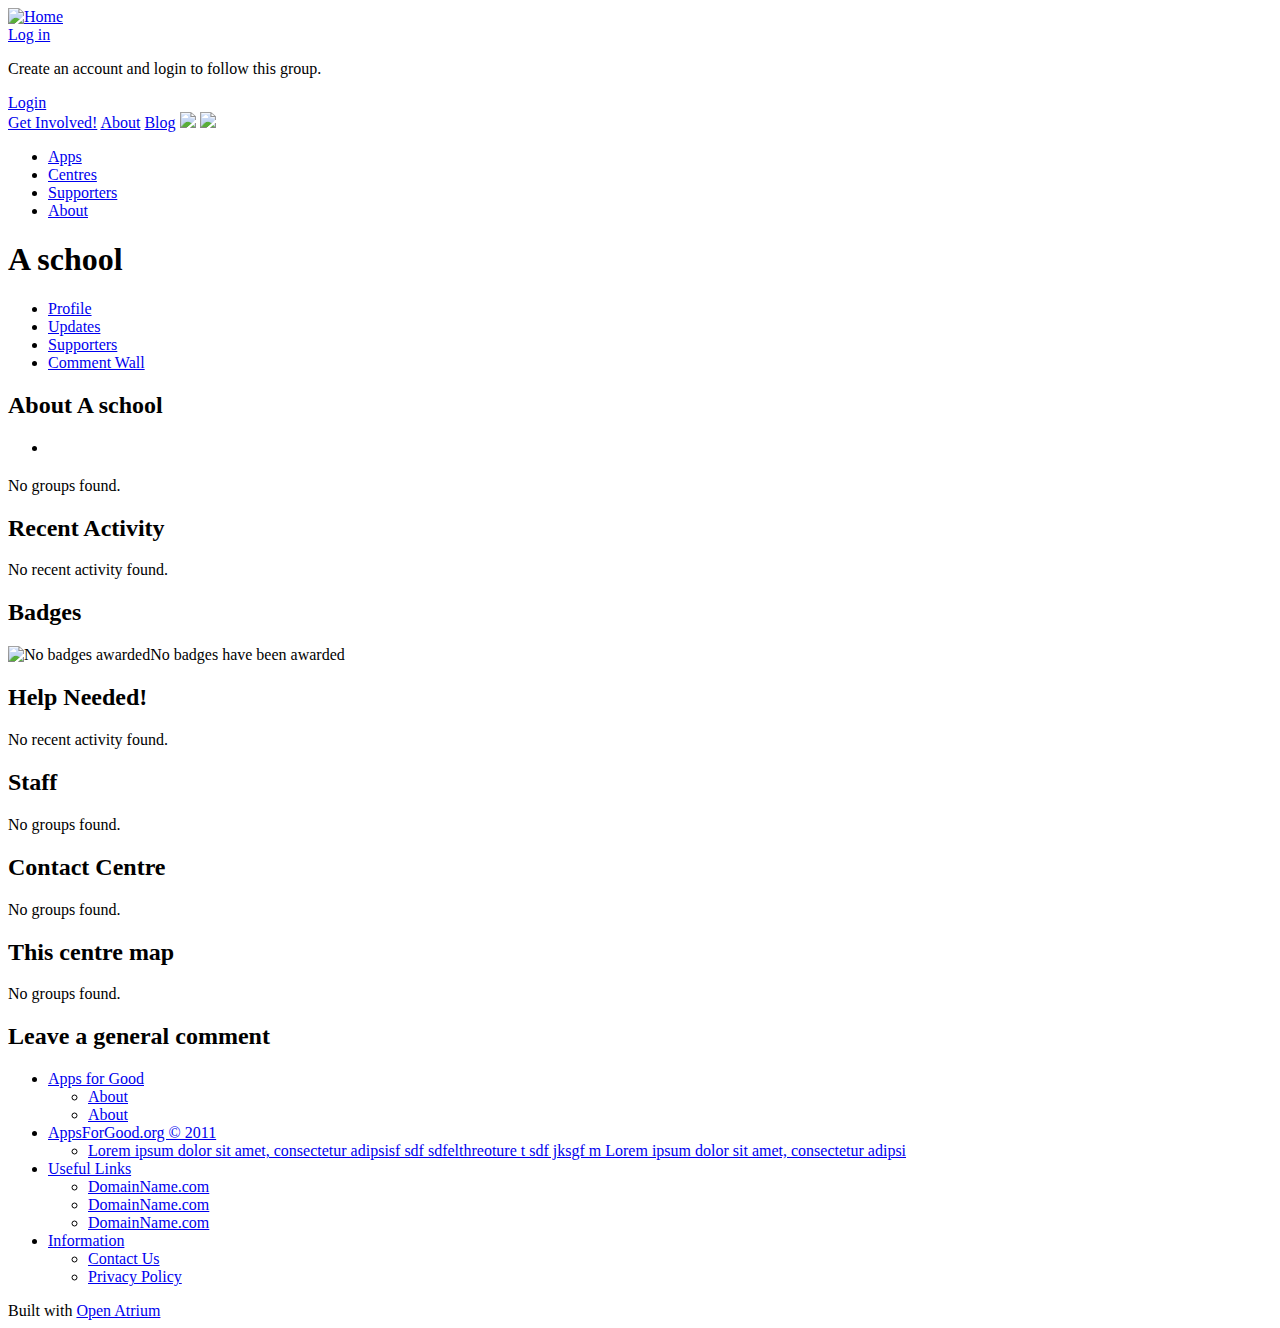
==== centre.html @ 732e7077 "this should have been commited before!" ====
<!DOCTYPE html PUBLIC "-//W3C//DTD XHTML 1.0 Strict//EN" "http://www.w3.org/TR/xhtml1/DTD/xhtml1-strict.dtd">
<html xmlns="http://www.w3.org/1999/xhtml" xml:lang="en" lang="en" dir="ltr">
  <head>
<meta http-equiv="Content-Type" content="text/html; charset=utf-8" />
    <meta http-equiv="Content-Type" content="text/html; charset=utf-8" />
<meta property="fb:app_id" content=""/>

<link rel="shortcut icon" href="http://apps4good.neontribe.org/misc/favicon.ico" type="image/x-icon" />
    <link type="text/css" rel="stylesheet" media="all" href="http://apps4good.neontribe.org/profiles/openatrium/modules/contrib/codefilter/codefilter.css?L" />
<link type="text/css" rel="stylesheet" media="all" href="http://apps4good.neontribe.org/profiles/openatrium/modules/contrib/itweak_upload/itweak_upload.css?L" />
<link type="text/css" rel="stylesheet" media="all" href="http://apps4good.neontribe.org/profiles/openatrium/modules/contrib/cck/theme/content-module.css?L" />
<link type="text/css" rel="stylesheet" media="all" href="http://apps4good.neontribe.org/profiles/openatrium/modules/contrib/ctools/css/ctools.css?L" />
<link type="text/css" rel="stylesheet" media="all" href="http://apps4good.neontribe.org/profiles/openatrium/modules/contrib/date/date.css?L" />
<link type="text/css" rel="stylesheet" media="all" href="http://apps4good.neontribe.org/profiles/openatrium/modules/contrib/date/date_popup/themes/datepicker.css?L" />

<link type="text/css" rel="stylesheet" media="all" href="http://apps4good.neontribe.org/profiles/openatrium/modules/contrib/date/date_popup/themes/jquery.timeentry.css?L" />
<link type="text/css" rel="stylesheet" media="all" href="http://apps4good.neontribe.org/profiles/openatrium/modules/contrib/og/theme/og.css?L" />
<link type="text/css" rel="stylesheet" media="all" href="http://apps4good.neontribe.org/sites/all/modules/filefield/filefield.css?L" />
<link type="text/css" rel="stylesheet" media="all" href="http://apps4good.neontribe.org/sites/all/modules/linkedin/linkedin_auth/linkedin_auth.css?L" />
<link type="text/css" rel="stylesheet" media="all" href="http://apps4good.neontribe.org/sites/all/modules/logintoboggan/logintoboggan.css?L" />
<link type="text/css" rel="stylesheet" media="all" href="http://apps4good.neontribe.org/profiles/openatrium/modules/contrib/views/css/views.css?L" />
<link type="text/css" rel="stylesheet" media="all" href="http://apps4good.neontribe.org/profiles/openatrium/modules/contrib/boxes/boxes.css?L" />
<link type="text/css" rel="stylesheet" media="all" href="http://apps4good.neontribe.org/sites/all/modules/taxonomy_super_select/taxonomy_super_select.css?L" />
<link type="text/css" rel="stylesheet" media="screen" href="http://apps4good.neontribe.org/sites/all/themes/tao/reset.css?L" />
<link type="text/css" rel="stylesheet" media="screen" href="http://apps4good.neontribe.org/sites/all/themes/tao/drupal.css?L" />
<link type="text/css" rel="stylesheet" media="screen" href="http://apps4good.neontribe.org/sites/all/themes/tao/base.css?L" />
<link type="text/css" rel="stylesheet" media="screen" href="http://apps4good.neontribe.org/sites/all/themes/rubik/core.css?L" />
<link type="text/css" rel="stylesheet" media="screen" href="http://apps4good.neontribe.org/sites/all/themes/rubik/icons.css?L" />
<link type="text/css" rel="stylesheet" media="screen" href="http://apps4good.neontribe.org/sites/all/themes/rubik/afg/style.css?L" />
<link type="text/css" rel="stylesheet" media="print" href="http://apps4good.neontribe.org/sites/all/themes/tao/reset.css?L" />
<link type="text/css" rel="stylesheet" media="print" href="http://apps4good.neontribe.org/sites/all/themes/tao/base.css?L" />
<link type="text/css" rel="stylesheet" media="print" href="http://apps4good.neontribe.org/sites/all/themes/tao/print.css?L" />

    <script type="text/javascript" src="http://apps4good.neontribe.org/misc/jquery.js?L"></script>
<script type="text/javascript" src="http://apps4good.neontribe.org/misc/drupal.js?L"></script>
<script type="text/javascript" src="http://apps4good.neontribe.org/profiles/openatrium/modules/contrib/og/og.js?L"></script>
<script type="text/javascript" src="http://apps4good.neontribe.org/profiles/openatrium/modules/contrib/ctools/js/ajax-responder.js?L"></script>
<script type="text/javascript" src="http://apps4good.neontribe.org/profiles/openatrium/modules/contrib/boxes/boxes.js?L"></script>
<script type="text/javascript" src="http://apps4good.neontribe.org/misc/jquery.form.js?L"></script>
<script type="text/javascript" src="http://apps4good.neontribe.org/profiles/openatrium/modules/contrib/views/js/base.js?L"></script>
<script type="text/javascript" src="http://apps4good.neontribe.org/profiles/openatrium/modules/contrib/views/js/ajax_view.js?L"></script>

<script type="text/javascript" src="http://apps4good.neontribe.org/profiles/openatrium/modules/contrib/admin/includes/jquery.cookie.js?L"></script>
<script type="text/javascript" src="http://apps4good.neontribe.org/profiles/openatrium/modules/atrium_features/atrium_shoutbox/atrium_shoutbox.js?L"></script>
<script type="text/javascript" src="http://apps4good.neontribe.org/misc/ahah.js?L"></script>
<script type="text/javascript" src="http://apps4good.neontribe.org/sites/all/themes/tao/js/tao.js?L"></script>
<script type="text/javascript" src="http://apps4good.neontribe.org/sites/all/themes/rubik/js/rubik.js?L"></script>
<script type="text/javascript" src="http://apps4good.neontribe.org/sites/all/themes/rubik/afg/afg.js?L"></script>
<script type="text/javascript">
<!--//--><![CDATA[//><!--
jQuery.extend(Drupal.settings, { "basePath": "/", "getQ": "dashboard", "views": { "ajax_path": [ "/a-school/views/ajax", "/a-school/views/ajax", "/a-school/views/ajax", "/a-school/views/ajax", "/a-school/views/ajax", "/a-school/views/ajax", "/a-school/views/ajax", "/a-school/views/ajax", "/a-school/views/ajax" ], "ajaxViews": [ { "view_name": "updates", "view_display_id": "block_7", "view_args": "/114//114/", "view_path": "dashboard", "view_base_path": null, "view_dom_id": 2, "pager_element": 0 }, { "view_name": "groups_listing_centre_school", "view_display_id": "block_6", "view_args": "114", "view_path": "dashboard", "view_base_path": "centres/my", "view_dom_id": 3, "pager_element": 0 }, { "view_name": "groups_listing_centre_school", "view_display_id": "block_7", "view_args": "114", "view_path": "dashboard", "view_base_path": "centres/my", "view_dom_id": 4, "pager_element": 0 }, { "view_name": "groups_listing_centre_school", "view_display_id": "block_9", "view_args": "114", "view_path": "dashboard", "view_base_path": "centres/my", "view_dom_id": 5, "pager_element": 0 }, { "view_name": "shoutbox_shouts", "view_display_id": "default", "view_args": "", "view_path": "dashboard", "view_base_path": "shoutbox/og", "view_dom_id": 7, "pager_element": 0 }, { "view_name": "shoutbox_shouts", "view_display_id": "default", "view_args": "", "view_path": "dashboard", "view_base_path": "shoutbox/og", "view_dom_id": 8, "pager_element": 0 }, { "view_name": "groups_listing_centre_school", "view_display_id": "block_4", "view_args": "114", "view_path": "dashboard", "view_base_path": "centres/my", "view_dom_id": 9, "pager_element": 0 }, { "view_name": "groups_listing_centre_school", "view_display_id": "block_3", "view_args": "114", "view_path": "dashboard", "view_base_path": "centres/my", "view_dom_id": 10, "pager_element": 0 }, { "view_name": "updates", "view_display_id": "block_6", "view_args": "/114//114/", "view_path": "dashboard", "view_base_path": null, "view_dom_id": 11, "pager_element": 0 } ] }, "atrium_shoutbox": { "timestamp": 1315325522 }, "ahah": { "edit-shoutbox-submit": { "url": "/a-school/shoutbox/js/shout", "event": "mousedown", "keypress": true, "wrapper": "atrium-shoutbox-wrapper-115", "selector": "#edit-shoutbox-submit", "effect": "none", "method": "replace", "progress": { "type": "throbber" }, "button": { "op": "Send! -\x3e" } }, "edit-shoutbox-submit-1": { "url": "/a-school/shoutbox/js/shout", "event": "mousedown", "keypress": true, "wrapper": "atrium-shoutbox-wrapper-115", "selector": "#edit-shoutbox-submit-1", "effect": "none", "method": "replace", "progress": { "type": "throbber" }, "button": { "op": "Send! -\x3e" } } }, "og": { "group_context": { "nid": "114", "title": "A school", "type": "group_centre_school" } } });
//--><!]]>
</script>
    <title>Home | Apps for Good</title>

  </head>
  <body  class="front not-logged-in page-dashboard one-sidebar sidebar-right og-context og-context-114 tao rubik admin-static">

  
  <div id='top'>
    <div class='limiter clear-block'>
    
	      
      <div id="header" class='dropdown-blocks toggle-blocks clear-block'>

		              <a href="http://apps4good.neontribe.org/" title="Apps for Good Home">
              <img src="http://apps4good.neontribe.org/sites/all/themes/rubik/afg/images/afg/logo.png" alt="Home" />
            </a>

                    
          		  
          <div id="header-top">
          	<div class="profile-image">
                            <span class="user_name"></span>
            </div>
		  	  

<div  id="block-atrium-account" class="block block-atrium">
  
  
      <div class='block-content clear-block '>
      <a href="http://apps4good.neontribe.org/a-school/user/login">Log in</a>    </div>
  
  </div>


  

<div  id="block-block-3" class="block block-block">
  
  
      <div class='block-content clear-block prose'>
      <div id='block-atrium-user_links'>
<div class='block-content'>
<p>
Create an account and login to follow this group.
</p>
<a href='user/register'>Login</a>
</div>
</div>    </div>

  
  </div>


  

<div  id="block-block-2" class="block block-block">
  
  
      <div class='block-content clear-block prose'>
      <div id="header-top-links">
<a id="get-involved" href="#" title="">Get Involved!</a>
<span><a href="#" title="About">About</a></span>
<span><a href="http://apps4good.neontribe.org/cdi-group/cdi-blog" title="Blog">Blog</a></span>
<a href="http://www.facebook.com/appsforgood" title=""><img src="http://apps4good.neontribe.org/sites/all/themes/rubik/afg/images/afg/fb-like.jpg" /></a>

<a href="http://twitter.com/appsforgoodCDI" title=""><img src="http://apps4good.neontribe.org/sites/all/themes/rubik/afg/images/afg/twitter.jpg" /></a>
</div>    </div>
  
  </div>


          </div>
          
          <div id='header-links'>
            <ul class="links"><li class="menu-511 first"><a href="http://apps4good.neontribe.org/apps" title="Application directory" class=" header-menu-apps">Apps</a></li>
<li class="menu-512"><a href="http://apps4good.neontribe.org/centres" title="Centres Directory" class=" header-menu-centres">Centres</a></li>
<li class="menu-591"><a href="http://apps4good.neontribe.org/supporters" title="Supporters of Apps for Good" class=" header-menu-supporters">Supporters</a></li>

<li class="menu-514 active-trail last active"><a href="http://apps4good.neontribe.org/a-school/" title="About Apps for Good" class=" header-menu-about active">About</a></li>
</ul>          </div>
          
      </div>   
      <div id='page-title' class='limiter clear-block'>
        
        <h1 class='page-title '>
          A school        </h1>
        <span class='header-description'>
          <//REMOVED todo add Location instead for centres ?php print $header_desc ?>
       </span>

      </div>
	  
	  	  
      <div id='primary-links'>
        <ul class="links"><li class="menu-267 active-trail active first active"><a href="http://apps4good.neontribe.org/a-school/dashboard" class="active spaces-menu-editable active">Profile</a></li>
<li class="menu-592"><a href="http://apps4good.neontribe.org/a-school/updates" title="Updates">Updates</a></li>
<li class="menu-593"><a href="http://apps4good.neontribe.org/a-school/supporters">Supporters</a></li>
<li class="menu-272 last"><a href="http://apps4good.neontribe.org/a-school/shoutbox#block-atrium_shoutbox-shoutbox" id="atrium-shoutbox-launcher" class="palette-toggle">Comment Wall</a></li>
</ul>		      </div>
      
      
    </div>

  </div>
  
  </div>

<div id='page' class='clear-block limiter page-content'>
  
  <div id='content'>
  
    	
	    
    <div id='content-left'>
      


      
      <!-- [begin] Stats -->
      
	  <!--
      <div id="stats">
      
      	<div class="item first">
          <div class="item-content item-supporters">
            <span><em>21</em>supporters</span>
            <a href="#" title="Become a Supporter">Become a Supporter</a>
          </div>
        </div>
        
        <div class="item">
          <div class="item-content item-centres">
                        <span><em>9</em>centres</span>
            <a href="#" title="Find out more">Find out more</a>
          </div>
        </div>
        
        <div class="item last item-results">
          <div class="item-content">
            <span><em>wow</em>is our result</span>
            <a href="#" title="How can I help?">How can I help?</a>
          </div>
        </div>
        
      </div>
      <div style="clear: both;"></div>
	  -->
      
      <!-- [end] Stats -->
      
      
      
      
        


<div  id="block-views-7a3971c58a24107b75cfdb9163cf5dc3" class="block block-views">
      <div class='block-title'>
            <h2>About A school</h2>    </div>
  
  
      <div class='block-content clear-block '>
      <div class="view view-groups-listing-centre-school view-id-groups_listing_centre_school view-display-id-block_4 centre-about view-dom-id-9">
    
  
  
      <div class="view-content">
      <div class="item-list">
    <ul>

          <li class="views-row views-row-1 views-row-odd views-row-first views-row-last">  
  <div class="views-field-body">
                <div class="field-content"></div>
  </div>
</li>
      </ul>
</div>    </div>
  
  
  
  
  
  
</div>     </div>
  
  </div>


  

<div  id="block-views-4279d6353ce04c2723ce5268875465d0" class="block block-views">
  
  
      <div class='block-content clear-block '>
      <div class="view view-groups-listing-centre-school view-id-groups_listing_centre_school view-display-id-block_3 apps-at-centre view-dom-id-10">
    
  
  
      <div class="view-empty">
      <p>No groups found.</p>    </div>
  
  
  
  
  
  
</div>     </div>

  
  </div>


  

<div  id="block-views-updates-block_6" class="block block-views">
      <div class='block-title'>
            <h2>Recent Activity</h2>    </div>
  
  
      <div class='block-content clear-block '>
      <div class="view view-updates view-id-updates view-display-id-block_6 view-dom-id-11">
    
  
  
      <div class="view-empty">

      <p>No recent activity found.</p>    </div>
  
  
  
  
  
  
</div>     </div>
  
  </div>


    </div>
    
         
	  <div id='content-right'>
          

<div  id="block-views-badges-block_1" class="block block-views">

      <div class='block-title'>
            <h2>Badges</h2>    </div>
  
  
      <div class='block-content clear-block '>
      <div class="view view-badges view-id-badges view-display-id-block_1 view-dom-id-1">
    
  
  
      <div class="view-empty">
      <div class="badges-empty">
<img src="http://apps4good.neontribe.org/sites/all/themes/rubik/afg/images/afg/badges/none.png" alt="No badges awarded"><span>No badges have been awarded</span>
</div>    </div>

  
  
  
  
  
  
</div>     </div>
  
  </div>


  

<div  id="block-views-updates-block_7" class="block block-views">
      <div class='block-title'>
            <h2>Help Needed!</h2>    </div>
  
  
      <div class='block-content clear-block '>

      <div class="view view-updates view-id-updates view-display-id-block_7 view-dom-id-2">
    
  
  
      <div class="view-empty">
      <p>No recent activity found.</p>    </div>
  
  
  
  
  
  
</div>     </div>
  
  </div>


  

<div  id="block-views-436144bdc189eb30bee4a256ccd4eef6" class="block block-views">

      <div class='block-title'>
            <h2>Staff</h2>    </div>
  
  
      <div class='block-content clear-block '>
      <div class="view view-groups-listing-centre-school view-id-groups_listing_centre_school view-display-id-block_6 view-dom-id-3">
    
  
  
      <div class="view-empty">
      <p>No groups found.</p>    </div>
  
  
  
  
  
  

</div>     </div>
  
  </div>


  

<div  id="block-views-1242aa2838f5e0ae93853fa3f054df98" class="block block-views">
      <div class='block-title'>
            <h2>Contact Centre</h2>    </div>
  
  
      <div class='block-content clear-block '>
      <div class="view view-groups-listing-centre-school view-id-groups_listing_centre_school view-display-id-block_7 view-dom-id-4">

    
  
  
      <div class="view-empty">
      <p>No groups found.</p>    </div>
  
  
  
  
  
  
</div>     </div>
  
  </div>


  

<div  id="block-views-a50a359b31c058400bf060adc6d30a4e" class="block block-views">
      <div class='block-title'>

            <h2>This centre map</h2>    </div>
  
  
      <div class='block-content clear-block '>
      <div class="view view-groups-listing-centre-school view-id-groups_listing_centre_school view-display-id-block_9 view-dom-id-5">
    
  
  
      <div class="view-empty">
      <p>No groups found.</p>    </div>
  
  
  
  
  
  
</div>     </div>

  
  </div>


  

<div  id="block-block-1" class="block block-block">
      <div class='block-title'>
            <h2>Leave a general comment</h2>    </div>
  
  
      <div class='block-content clear-block prose'>
      <form action="/a-school/"  accept-charset="UTF-8" method="post" id="atrium-shoutbox-shoutform" class="shoutform">
<div><div class='shoutbox-input clear-block'></div><input type="hidden" name="nid" id="edit-nid" value="115"  />

<input type="hidden" name="view" id="edit-view" value="shoutbox_shouts:default"  class="atrium-shoutbox-shoutform-view" />
<div class='shoutbox-list' id='atrium-shoutbox-wrapper-115'><div class="view view-shoutbox-shouts view-id-shoutbox_shouts view-display-id-default view-dom-id-8">
    
  
  
  
  
  
  
  
  
</div> </div><input type="hidden" name="form_build_id" id="form-9f84907e3ce257b0177e3cadc153eae5" value="form-9f84907e3ce257b0177e3cadc153eae5"  />
<input type="hidden" name="form_id" id="edit-atrium-shoutbox-shoutform" value="atrium_shoutbox_shoutform"  />

</div></form>
    </div>
  
  </div>


      </div>
     
	    
    <div style="clear:both;"></div>

     
        <div id='footer' class='limiter clear-block'>

	  

<div  id="block-menu-menu-footer-links" class="block block-menu">
  
  
      <div class='block-content clear-block '>
      <ul class="menu"><li class="expanded first active-trail"><a href="http://apps4good.neontribe.org/a-school/" title="Apps for Good Home" class="active">Apps for Good</a><ul class="menu"><li class="leaf first"><a href="http://apps4good.neontribe.org/a-school/" title="About" class="active">About</a></li>
<li class="leaf last"><a href="http://apps4good.neontribe.org/a-school/node/104" title="About">About</a></li>
</ul></li>
<li class="expanded"><a href="http://apps4good.neontribe.org/a-school/" title="AppsForGood.org © 2011" class="active">AppsForGood.org © 2011</a><ul class="menu"><li class="leaf first last"><a href="http://apps4good.neontribe.org/a-school/" title="" class="active">Lorem ipsum dolor sit amet, consectetur adipsisf sdf sdfelthreoture t sdf jksgf m Lorem ipsum dolor sit amet, consectetur adipsi</a></li>

</ul></li>
<li class="expanded"><a href="http://apps4good.neontribe.org/a-school/" title="Useful Links" class="active">Useful Links</a><ul class="menu"><li class="leaf first"><a href="http://apps4good.neontribe.org/a-school/" title="DomainName.com" class="active">DomainName.com</a></li>
<li class="leaf"><a href="http://apps4good.neontribe.org/a-school/" title="DomainName.com" class="active">DomainName.com</a></li>
<li class="leaf last"><a href="http://apps4good.neontribe.org/a-school/" title="DomainName.com" class="active">DomainName.com</a></li>
</ul></li>
<li class="expanded last"><a href="http://apps4good.neontribe.org/a-school/" title="Information" class="active">Information</a><ul class="menu"><li class="leaf first"><a href="http://apps4good.neontribe.org/a-school/" title="Contact Us" class="active">Contact Us</a></li>
<li class="leaf last"><a href="http://apps4good.neontribe.org/a-school/" title="Privacy Policy" class="active">Privacy Policy</a></li>
</ul></li>
</ul>    </div>

  
  </div>



        <div class='footer-message'>Built with <a href="http://www.openatrium.com">Open Atrium</a></div>  </div>
    
  
  </body>
</html>
    
  </div>
</div>
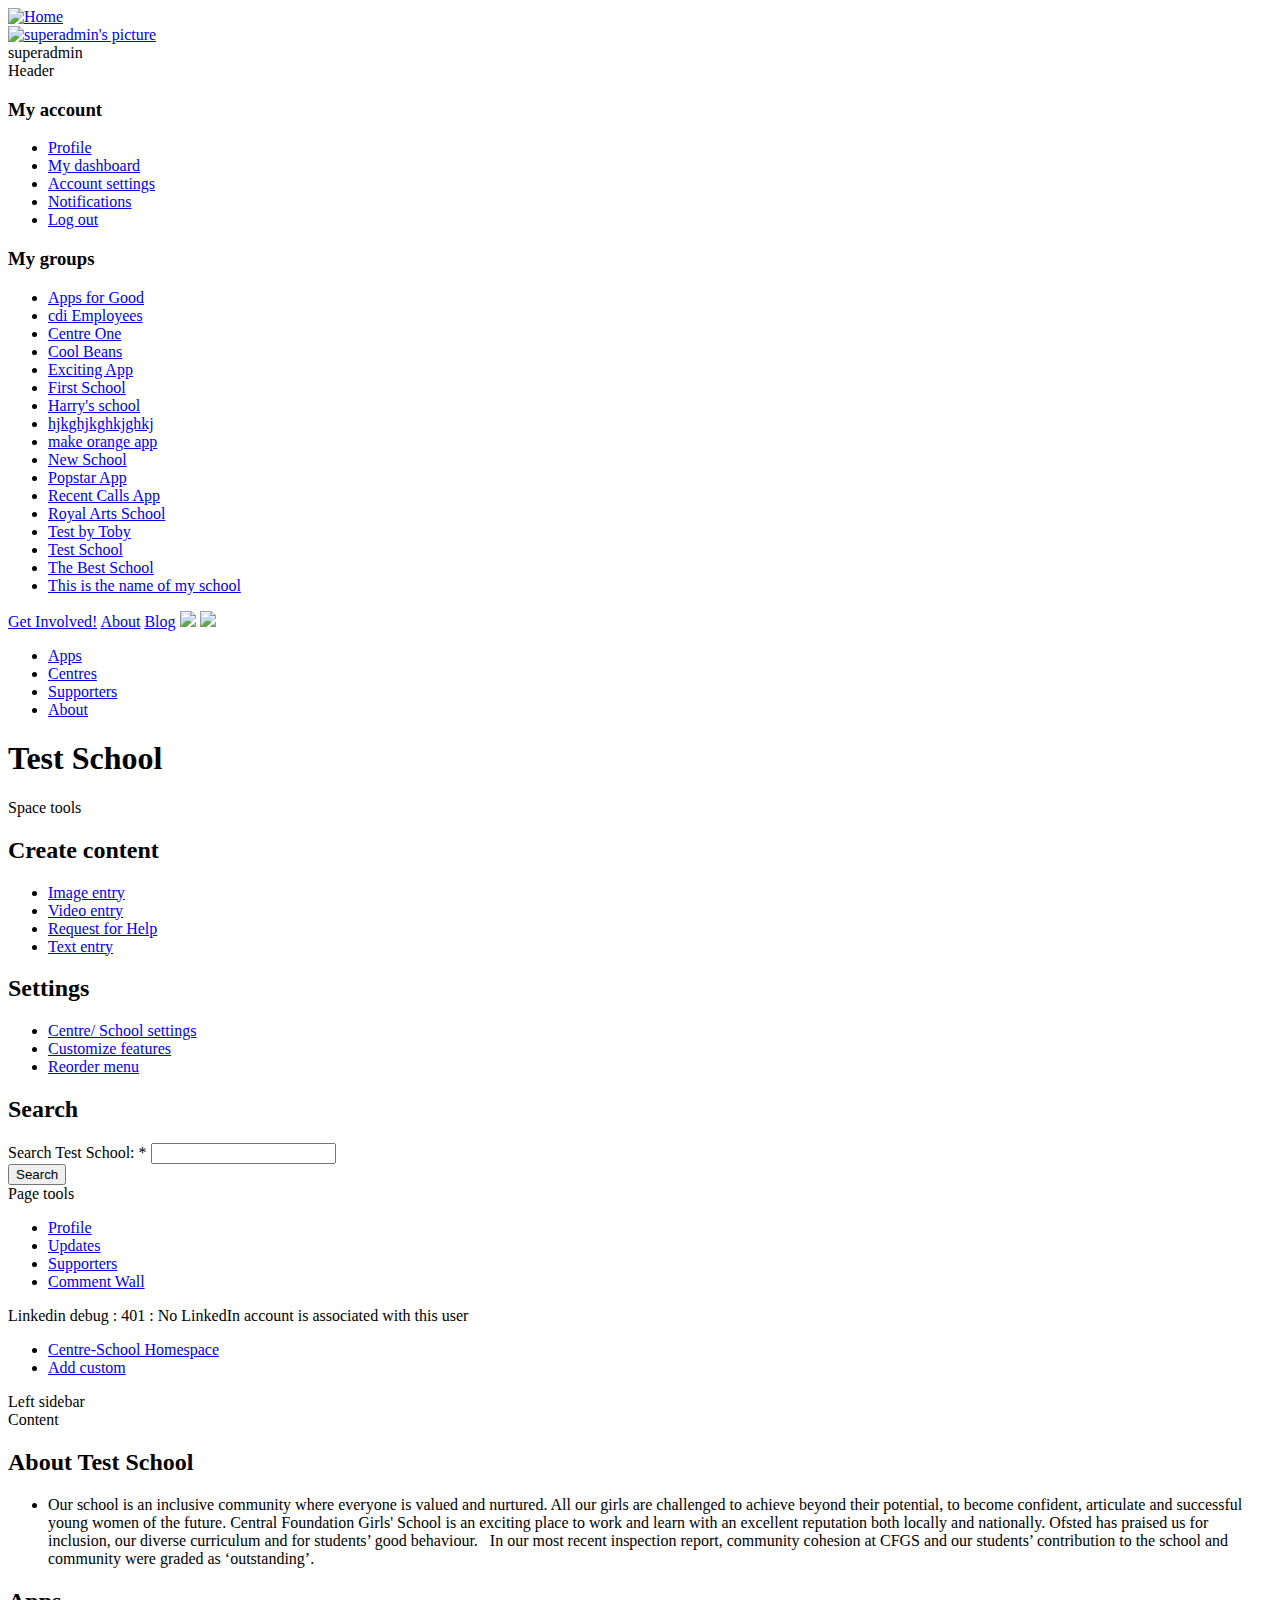
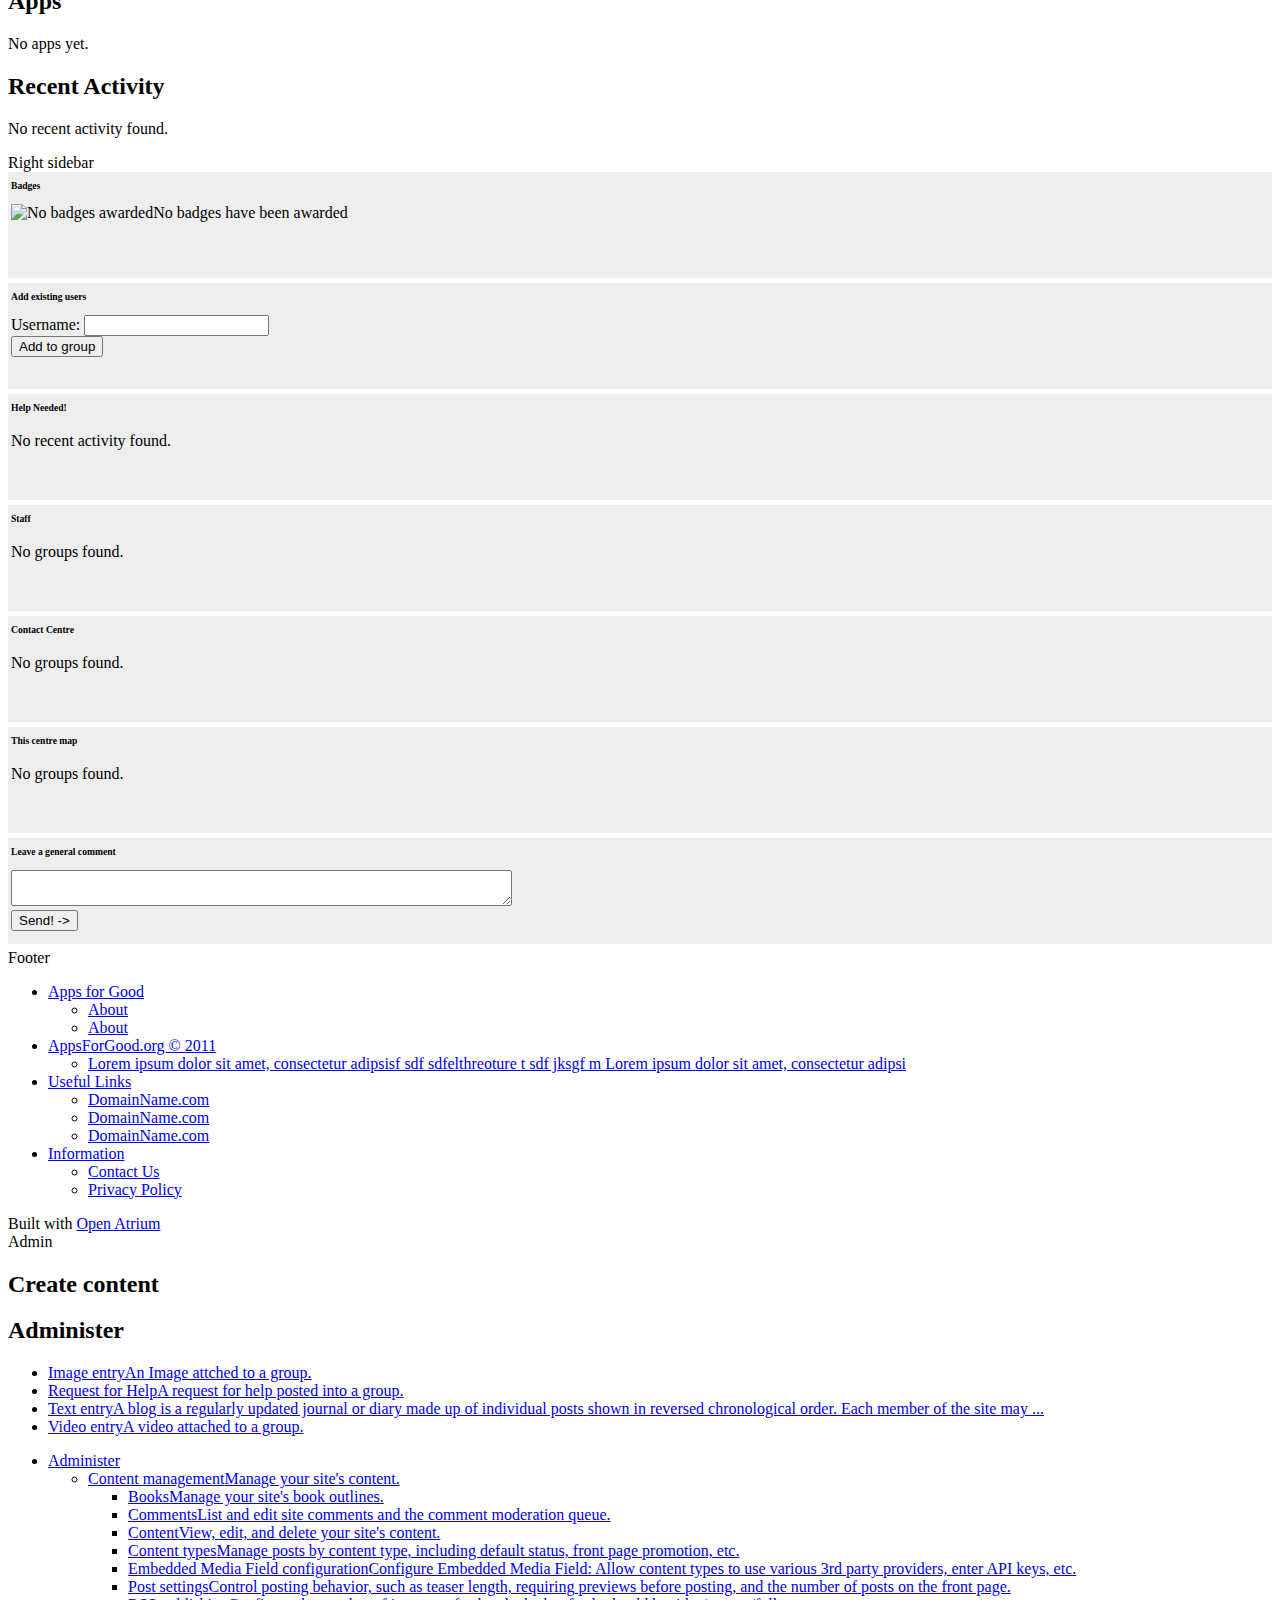
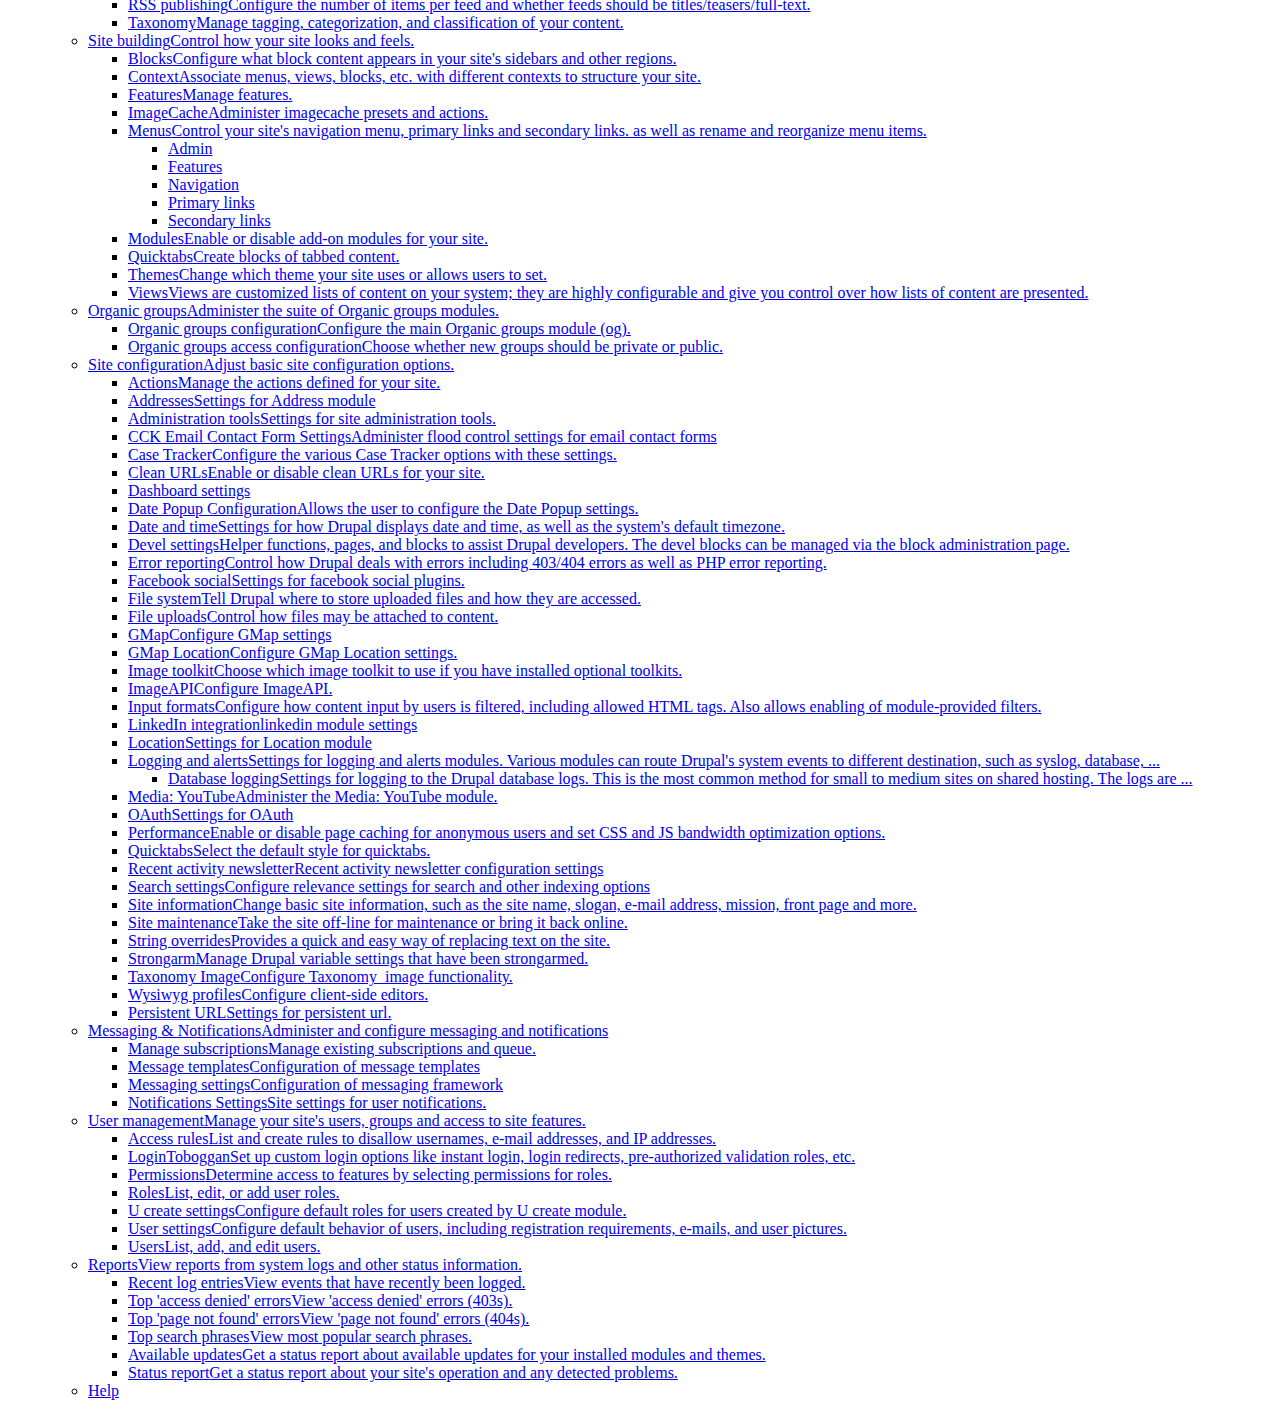
==== commit 34283efd: "Add centre download with some initial tweakin'" ====
--- a/centre.html
+++ b/centre.html
@@ -1,188 +1,363 @@
-<!DOCTYPE html PUBLIC "-//W3C//DTD XHTML 1.0 Strict//EN" "http://www.w3.org/TR/xhtml1/DTD/xhtml1-strict.dtd">
-<html xmlns="http://www.w3.org/1999/xhtml" xml:lang="en" lang="en" dir="ltr">
-  <head>
-<meta http-equiv="Content-Type" content="text/html; charset=utf-8" />
-    <meta http-equiv="Content-Type" content="text/html; charset=utf-8" />
-<meta property="fb:app_id" content=""/>
 
-<link rel="shortcut icon" href="http://apps4good.neontribe.org/misc/favicon.ico" type="image/x-icon" />
-    <link type="text/css" rel="stylesheet" media="all" href="http://apps4good.neontribe.org/profiles/openatrium/modules/contrib/codefilter/codefilter.css?L" />
-<link type="text/css" rel="stylesheet" media="all" href="http://apps4good.neontribe.org/profiles/openatrium/modules/contrib/itweak_upload/itweak_upload.css?L" />
-<link type="text/css" rel="stylesheet" media="all" href="http://apps4good.neontribe.org/profiles/openatrium/modules/contrib/cck/theme/content-module.css?L" />
-<link type="text/css" rel="stylesheet" media="all" href="http://apps4good.neontribe.org/profiles/openatrium/modules/contrib/ctools/css/ctools.css?L" />
-<link type="text/css" rel="stylesheet" media="all" href="http://apps4good.neontribe.org/profiles/openatrium/modules/contrib/date/date.css?L" />
-<link type="text/css" rel="stylesheet" media="all" href="http://apps4good.neontribe.org/profiles/openatrium/modules/contrib/date/date_popup/themes/datepicker.css?L" />
-
-<link type="text/css" rel="stylesheet" media="all" href="http://apps4good.neontribe.org/profiles/openatrium/modules/contrib/date/date_popup/themes/jquery.timeentry.css?L" />
-<link type="text/css" rel="stylesheet" media="all" href="http://apps4good.neontribe.org/profiles/openatrium/modules/contrib/og/theme/og.css?L" />
-<link type="text/css" rel="stylesheet" media="all" href="http://apps4good.neontribe.org/sites/all/modules/filefield/filefield.css?L" />
-<link type="text/css" rel="stylesheet" media="all" href="http://apps4good.neontribe.org/sites/all/modules/linkedin/linkedin_auth/linkedin_auth.css?L" />
-<link type="text/css" rel="stylesheet" media="all" href="http://apps4good.neontribe.org/sites/all/modules/logintoboggan/logintoboggan.css?L" />
-<link type="text/css" rel="stylesheet" media="all" href="http://apps4good.neontribe.org/profiles/openatrium/modules/contrib/views/css/views.css?L" />
-<link type="text/css" rel="stylesheet" media="all" href="http://apps4good.neontribe.org/profiles/openatrium/modules/contrib/boxes/boxes.css?L" />
-<link type="text/css" rel="stylesheet" media="all" href="http://apps4good.neontribe.org/sites/all/modules/taxonomy_super_select/taxonomy_super_select.css?L" />
-<link type="text/css" rel="stylesheet" media="screen" href="http://apps4good.neontribe.org/sites/all/themes/tao/reset.css?L" />
-<link type="text/css" rel="stylesheet" media="screen" href="http://apps4good.neontribe.org/sites/all/themes/tao/drupal.css?L" />
-<link type="text/css" rel="stylesheet" media="screen" href="http://apps4good.neontribe.org/sites/all/themes/tao/base.css?L" />
-<link type="text/css" rel="stylesheet" media="screen" href="http://apps4good.neontribe.org/sites/all/themes/rubik/core.css?L" />
-<link type="text/css" rel="stylesheet" media="screen" href="http://apps4good.neontribe.org/sites/all/themes/rubik/icons.css?L" />
-<link type="text/css" rel="stylesheet" media="screen" href="http://apps4good.neontribe.org/sites/all/themes/rubik/afg/style.css?L" />
-<link type="text/css" rel="stylesheet" media="print" href="http://apps4good.neontribe.org/sites/all/themes/tao/reset.css?L" />
-<link type="text/css" rel="stylesheet" media="print" href="http://apps4good.neontribe.org/sites/all/themes/tao/base.css?L" />
-<link type="text/css" rel="stylesheet" media="print" href="http://apps4good.neontribe.org/sites/all/themes/tao/print.css?L" />
-
-    <script type="text/javascript" src="http://apps4good.neontribe.org/misc/jquery.js?L"></script>
-<script type="text/javascript" src="http://apps4good.neontribe.org/misc/drupal.js?L"></script>
-<script type="text/javascript" src="http://apps4good.neontribe.org/profiles/openatrium/modules/contrib/og/og.js?L"></script>
-<script type="text/javascript" src="http://apps4good.neontribe.org/profiles/openatrium/modules/contrib/ctools/js/ajax-responder.js?L"></script>
-<script type="text/javascript" src="http://apps4good.neontribe.org/profiles/openatrium/modules/contrib/boxes/boxes.js?L"></script>
-<script type="text/javascript" src="http://apps4good.neontribe.org/misc/jquery.form.js?L"></script>
-<script type="text/javascript" src="http://apps4good.neontribe.org/profiles/openatrium/modules/contrib/views/js/base.js?L"></script>
-<script type="text/javascript" src="http://apps4good.neontribe.org/profiles/openatrium/modules/contrib/views/js/ajax_view.js?L"></script>
-
-<script type="text/javascript" src="http://apps4good.neontribe.org/profiles/openatrium/modules/contrib/admin/includes/jquery.cookie.js?L"></script>
-<script type="text/javascript" src="http://apps4good.neontribe.org/profiles/openatrium/modules/atrium_features/atrium_shoutbox/atrium_shoutbox.js?L"></script>
-<script type="text/javascript" src="http://apps4good.neontribe.org/misc/ahah.js?L"></script>
-<script type="text/javascript" src="http://apps4good.neontribe.org/sites/all/themes/tao/js/tao.js?L"></script>
-<script type="text/javascript" src="http://apps4good.neontribe.org/sites/all/themes/rubik/js/rubik.js?L"></script>
-<script type="text/javascript" src="http://apps4good.neontribe.org/sites/all/themes/rubik/afg/afg.js?L"></script>
-<script type="text/javascript">
+<!DOCTYPE html PUBLIC "-//W3C//DTD XHTML 1.0 Strict//EN" "http://www.w3.org/TR/xhtml1/DTD/xhtml1-strict.dtd"> 
+<html xmlns="http://www.w3.org/1999/xhtml" xml:lang="en" lang="en" dir="ltr"> 
+  <head> 
+<meta http-equiv="Content-Type" content="text/html; charset=utf-8" /> 
+    <meta http-equiv="Content-Type" content="text/html; charset=utf-8" /> 
+<meta property="fb:app_id" content=""/> 
+ 
+<link rel="shortcut icon" href="http://apps4good.neontribe.org/misc/favicon.ico" type="image/x-icon" /> 
+    <link type="text/css" rel="stylesheet" media="all" href="http://apps4good.neontribe.org/profiles/openatrium/modules/contrib/codefilter/codefilter.css?3" /> 
+<link type="text/css" rel="stylesheet" media="all" href="http://apps4good.neontribe.org/profiles/openatrium/modules/contrib/itweak_upload/itweak_upload.css?3" /> 
+<link type="text/css" rel="stylesheet" media="all" href="http://apps4good.neontribe.org/profiles/openatrium/modules/contrib/cck/theme/content-module.css?3" /> 
+<link type="text/css" rel="stylesheet" media="all" href="http://apps4good.neontribe.org/profiles/openatrium/modules/contrib/ctools/css/ctools.css?3" /> 
+<link type="text/css" rel="stylesheet" media="all" href="http://apps4good.neontribe.org/profiles/openatrium/modules/contrib/date/date.css?3" /> 
+<link type="text/css" rel="stylesheet" media="all" href="http://apps4good.neontribe.org/profiles/openatrium/modules/contrib/date/date_popup/themes/datepicker.css?3" /> 
+<link type="text/css" rel="stylesheet" media="all" href="http://apps4good.neontribe.org/profiles/openatrium/modules/contrib/date/date_popup/themes/jquery.timeentry.css?3" /> 
+<link type="text/css" rel="stylesheet" media="all" href="http://apps4good.neontribe.org/profiles/openatrium/modules/contrib/og/theme/og.css?3" /> 
+<link type="text/css" rel="stylesheet" media="all" href="http://apps4good.neontribe.org/sites/all/modules/filefield/filefield.css?3" /> 
+<link type="text/css" rel="stylesheet" media="all" href="http://apps4good.neontribe.org/sites/all/modules/linkedin/linkedin_auth/linkedin_auth.css?3" /> 
+<link type="text/css" rel="stylesheet" media="all" href="http://apps4good.neontribe.org/sites/all/modules/logintoboggan/logintoboggan.css?3" /> 
+<link type="text/css" rel="stylesheet" media="all" href="http://apps4good.neontribe.org/profiles/openatrium/modules/contrib/admin/includes/admin.toolbar.base.css?3" /> 
+<link type="text/css" rel="stylesheet" media="all" href="http://apps4good.neontribe.org/profiles/openatrium/modules/contrib/admin/includes/admin.toolbar.css?3" /> 
+<link type="text/css" rel="stylesheet" media="all" href="http://apps4good.neontribe.org/profiles/openatrium/modules/contrib/admin/includes/admin.menu.css?3" /> 
+<link type="text/css" rel="stylesheet" media="all" href="http://apps4good.neontribe.org/profiles/openatrium/modules/contrib/views/css/views.css?3" /> 
+<link type="text/css" rel="stylesheet" media="all" href="http://apps4good.neontribe.org/profiles/openatrium/modules/contrib/boxes/boxes.css?3" /> 
+<link type="text/css" rel="stylesheet" media="all" href="http://apps4good.neontribe.org/profiles/openatrium/modules/contrib/context/plugins/context_reaction_block.css?3" /> 
+<link type="text/css" rel="stylesheet" media="all" href="http://apps4good.neontribe.org/sites/all/modules/taxonomy_super_select/taxonomy_super_select.css?3" /> 
+<link type="text/css" rel="stylesheet" media="all" href="http://apps4good.neontribe.org/profiles/openatrium/modules/contrib/context/context_layouts/plugins/context_layouts_reaction_block.css?3" /> 
+<link type="text/css" rel="stylesheet" media="all" href="http://apps4good.neontribe.org/profiles/openatrium/modules/contrib/context/context_ui/context_ui.css?3" /> 
+<link type="text/css" rel="stylesheet" media="all" href="http://apps4good.neontribe.org/profiles/openatrium/modules/contrib/spaces/spaces.css?3" /> 
+<link type="text/css" rel="stylesheet" media="screen" href="http://apps4good.neontribe.org/sites/all/themes/tao/reset.css?3" /> 
+<link type="text/css" rel="stylesheet" media="screen" href="http://apps4good.neontribe.org/sites/all/themes/tao/drupal.css?3" /> 
+<link type="text/css" rel="stylesheet" media="screen" href="http://apps4good.neontribe.org/sites/all/themes/tao/base.css?3" /> 
+<link type="text/css" rel="stylesheet" media="screen" href="http://apps4good.neontribe.org/sites/all/themes/rubik/core.css?3" /> 
+<link type="text/css" rel="stylesheet" media="screen" href="http://apps4good.neontribe.org/sites/all/themes/rubik/icons.css?3" /> 
+<link type="text/css" rel="stylesheet" media="screen" href="http://apps4good.neontribe.org/sites/all/themes/rubik/afg/style.css?3" /> 
+<link type="text/css" rel="stylesheet" media="print" href="http://apps4good.neontribe.org/sites/all/themes/tao/reset.css?3" /> 
+<link type="text/css" rel="stylesheet" media="print" href="http://apps4good.neontribe.org/sites/all/themes/tao/base.css?3" /> 
+<link type="text/css" rel="stylesheet" media="print" href="http://apps4good.neontribe.org/sites/all/themes/tao/print.css?3" /> 
+    <script type="text/javascript" src="http://apps4good.neontribe.org/misc/jquery.js?3"></script> 
+<script type="text/javascript" src="http://apps4good.neontribe.org/misc/drupal.js?3"></script> 
+<link type="text/css" rel="stylesheet" media="screen" href="css/centre.css" />
+<script type="text/javascript" src="http://apps4good.neontribe.org/profiles/openatrium/modules/contrib/og/og.js?3"></script> 
+<script type="text/javascript" src="http://apps4good.neontribe.org/profiles/openatrium/modules/contrib/admin/includes/jquery.cookie.js?3"></script> 
+<script type="text/javascript" src="http://apps4good.neontribe.org/profiles/openatrium/modules/contrib/admin/includes/jquery.drilldown.js?3"></script> 
+<script type="text/javascript" src="http://apps4good.neontribe.org/profiles/openatrium/modules/contrib/admin/includes/admin.toolbar.js?3"></script> 
+<script type="text/javascript" src="http://apps4good.neontribe.org/profiles/openatrium/modules/contrib/admin/includes/admin.menu.js?3"></script> 
+<script type="text/javascript" src="http://apps4good.neontribe.org/profiles/openatrium/modules/contrib/ctools/js/ajax-responder.js?3"></script> 
+<script type="text/javascript" src="http://apps4good.neontribe.org/profiles/openatrium/modules/contrib/boxes/boxes.js?3"></script> 
+<script type="text/javascript" src="http://apps4good.neontribe.org/misc/jquery.form.js?3"></script> 
+<script type="text/javascript" src="http://apps4good.neontribe.org/profiles/openatrium/modules/contrib/jquery_ui/jquery.ui/ui/minified/ui.core.min.js?3"></script> 
+<script type="text/javascript" src="http://apps4good.neontribe.org/profiles/openatrium/modules/contrib/jquery_ui/jquery.ui/ui/minified/ui.draggable.min.js?3"></script> 
+<script type="text/javascript" src="http://apps4good.neontribe.org/profiles/openatrium/modules/contrib/jquery_ui/jquery.ui/ui/minified/ui.droppable.min.js?3"></script> 
+<script type="text/javascript" src="http://apps4good.neontribe.org/profiles/openatrium/modules/contrib/jquery_ui/jquery.ui/ui/minified/ui.sortable.min.js?3"></script> 
+<script type="text/javascript" src="http://apps4good.neontribe.org/profiles/openatrium/modules/contrib/context/plugins/context_reaction_block.js?3"></script> 
+<script type="text/javascript" src="http://apps4good.neontribe.org/misc/ahah.js?3"></script> 
+<script type="text/javascript" src="http://apps4good.neontribe.org/profiles/openatrium/modules/atrium_features/atrium_members/atrium_members.js?3"></script> 
+<script type="text/javascript" src="http://apps4good.neontribe.org/misc/autocomplete.js?3"></script> 
+<script type="text/javascript" src="http://apps4good.neontribe.org/profiles/openatrium/modules/contrib/views/js/base.js?3"></script> 
+<script type="text/javascript" src="http://apps4good.neontribe.org/profiles/openatrium/modules/contrib/views/js/ajax_view.js?3"></script> 
+<script type="text/javascript" src="http://apps4good.neontribe.org/profiles/openatrium/modules/atrium_features/atrium_shoutbox/atrium_shoutbox.js?3"></script> 
+<script type="text/javascript" src="http://apps4good.neontribe.org/profiles/openatrium/modules/contrib/context/context_ui/json2.js?3"></script> 
+<script type="text/javascript" src="http://apps4good.neontribe.org/profiles/openatrium/modules/contrib/context/context_ui/context_ui.js?3"></script> 
+<script type="text/javascript" src="http://apps4good.neontribe.org/profiles/openatrium/modules/contrib/context/context_ui/jquery.pageEditor.js?3"></script> 
+<script type="text/javascript" src="http://apps4good.neontribe.org/profiles/openatrium/modules/contrib/spaces/spaces.js?3"></script> 
+<script type="text/javascript" src="http://apps4good.neontribe.org/sites/all/themes/tao/js/tao.js?3"></script> 
+<script type="text/javascript" src="http://apps4good.neontribe.org/sites/all/themes/rubik/js/rubik.js?3"></script> 
+<script type="text/javascript" src="http://apps4good.neontribe.org/sites/all/themes/rubik/afg/afg.js?3"></script> 
+<script type="text/javascript"> 
 <!--//--><![CDATA[//><!--
-jQuery.extend(Drupal.settings, { "basePath": "/", "getQ": "dashboard", "views": { "ajax_path": [ "/a-school/views/ajax", "/a-school/views/ajax", "/a-school/views/ajax", "/a-school/views/ajax", "/a-school/views/ajax", "/a-school/views/ajax", "/a-school/views/ajax", "/a-school/views/ajax", "/a-school/views/ajax" ], "ajaxViews": [ { "view_name": "updates", "view_display_id": "block_7", "view_args": "/114//114/", "view_path": "dashboard", "view_base_path": null, "view_dom_id": 2, "pager_element": 0 }, { "view_name": "groups_listing_centre_school", "view_display_id": "block_6", "view_args": "114", "view_path": "dashboard", "view_base_path": "centres/my", "view_dom_id": 3, "pager_element": 0 }, { "view_name": "groups_listing_centre_school", "view_display_id": "block_7", "view_args": "114", "view_path": "dashboard", "view_base_path": "centres/my", "view_dom_id": 4, "pager_element": 0 }, { "view_name": "groups_listing_centre_school", "view_display_id": "block_9", "view_args": "114", "view_path": "dashboard", "view_base_path": "centres/my", "view_dom_id": 5, "pager_element": 0 }, { "view_name": "shoutbox_shouts", "view_display_id": "default", "view_args": "", "view_path": "dashboard", "view_base_path": "shoutbox/og", "view_dom_id": 7, "pager_element": 0 }, { "view_name": "shoutbox_shouts", "view_display_id": "default", "view_args": "", "view_path": "dashboard", "view_base_path": "shoutbox/og", "view_dom_id": 8, "pager_element": 0 }, { "view_name": "groups_listing_centre_school", "view_display_id": "block_4", "view_args": "114", "view_path": "dashboard", "view_base_path": "centres/my", "view_dom_id": 9, "pager_element": 0 }, { "view_name": "groups_listing_centre_school", "view_display_id": "block_3", "view_args": "114", "view_path": "dashboard", "view_base_path": "centres/my", "view_dom_id": 10, "pager_element": 0 }, { "view_name": "updates", "view_display_id": "block_6", "view_args": "/114//114/", "view_path": "dashboard", "view_base_path": null, "view_dom_id": 11, "pager_element": 0 } ] }, "atrium_shoutbox": { "timestamp": 1315325522 }, "ahah": { "edit-shoutbox-submit": { "url": "/a-school/shoutbox/js/shout", "event": "mousedown", "keypress": true, "wrapper": "atrium-shoutbox-wrapper-115", "selector": "#edit-shoutbox-submit", "effect": "none", "method": "replace", "progress": { "type": "throbber" }, "button": { "op": "Send! -\x3e" } }, "edit-shoutbox-submit-1": { "url": "/a-school/shoutbox/js/shout", "event": "mousedown", "keypress": true, "wrapper": "atrium-shoutbox-wrapper-115", "selector": "#edit-shoutbox-submit-1", "effect": "none", "method": "replace", "progress": { "type": "throbber" }, "button": { "op": "Send! -\x3e" } } }, "og": { "group_context": { "nid": "114", "title": "A school", "type": "group_centre_school" } } });
+jQuery.extend(Drupal.settings, { "basePath": "/", "activePath": "/test-school/", "getQ": "dashboard", "ahah": { "edit-add": { "url": "/test-school/members/add/ajax", "event": "mousedown", "keypress": true, "wrapper": "atrium-members-addform-messages", "selector": "#edit-add", "effect": "none", "method": "replace", "progress": { "type": "throbber" }, "button": { "op": "Add to group" } }, "edit-shoutbox-submit": { "url": "/test-school/shoutbox/js/shout", "event": "mousedown", "keypress": true, "wrapper": "atrium-shoutbox-wrapper-126", "selector": "#edit-shoutbox-submit", "effect": "none", "method": "replace", "progress": { "type": "throbber" }, "button": { "op": "Send! -\x3e" } }, "edit-shoutbox-submit-1": { "url": "/test-school/shoutbox/js/shout", "event": "mousedown", "keypress": true, "wrapper": "atrium-shoutbox-wrapper-126", "selector": "#edit-shoutbox-submit-1", "effect": "none", "method": "replace", "progress": { "type": "throbber" }, "button": { "op": "Send! -\x3e" } } }, "views": { "ajax_path": [ "/test-school/views/ajax", "/test-school/views/ajax", "/test-school/views/ajax", "/test-school/views/ajax", "/test-school/views/ajax", "/test-school/views/ajax", "/test-school/views/ajax", "/test-school/views/ajax", "/test-school/views/ajax", "/test-school/views/ajax" ], "ajaxViews": [ { "view_name": "updates", "view_display_id": "block_7", "view_args": "/125//125/", "view_path": "dashboard", "view_base_path": null, "view_dom_id": 2, "pager_element": 0 }, { "view_name": "groups_listing_centre_school", "view_display_id": "block_6", "view_args": "125", "view_path": "dashboard", "view_base_path": "centres/my", "view_dom_id": 3, "pager_element": 0 }, { "view_name": "groups_listing_centre_school", "view_display_id": "block_7", "view_args": "125", "view_path": "dashboard", "view_base_path": "centres/my", "view_dom_id": 4, "pager_element": 0 }, { "view_name": "groups_listing_centre_school", "view_display_id": "block_9", "view_args": "125", "view_path": "dashboard", "view_base_path": "centres/my", "view_dom_id": 5, "pager_element": 0 }, { "view_name": "shoutbox_shouts", "view_display_id": "default", "view_args": "", "view_path": "dashboard", "view_base_path": "shoutbox/og", "view_dom_id": 7, "pager_element": 0 }, { "view_name": "shoutbox_shouts", "view_display_id": "default", "view_args": "", "view_path": "dashboard", "view_base_path": "shoutbox/og", "view_dom_id": 8, "pager_element": 0 }, { "view_name": "groups_listing_centre_school", "view_display_id": "block_4", "view_args": "125", "view_path": "dashboard", "view_base_path": "centres/my", "view_dom_id": 9, "pager_element": 0 }, { "view_name": "groups_listing_centre_school", "view_display_id": "block_3", "view_args": "125", "view_path": "dashboard", "view_base_path": "centres/my", "view_dom_id": 10, "pager_element": 0 }, { "view_name": "updates", "view_display_id": "block_6", "view_args": "/125//125/", "view_path": "dashboard", "view_base_path": null, "view_dom_id": 11, "pager_element": 0 }, { "view_name": "groups_listing", "view_display_id": "default", "view_args": "", "view_path": "dashboard", "view_base_path": "og/my", "view_dom_id": 12, "pager_element": 0 } ] }, "atrium_shoutbox": { "timestamp": 1315399182 }, "contextBlockEditor": { "path": "/test-school/dashboard", "params": {  }, "scriptPlaceholder": "\x3cdiv class=\'script-placeholder\'\x3e\x3cstrong\x3e\x3c/strong\x3e\x3cdiv class=\'description\'\x3ePlease reload the page to view this block.\x3c/div\x3e\x3c/div\x3e" }, "og": { "group_context": { "nid": "125", "title": "Test School", "type": "group_centre_school" } } });
 //--><!]]>
-</script>
-    <title>Home | Apps for Good</title>
-
-  </head>
-  <body  class="front not-logged-in page-dashboard one-sidebar sidebar-right og-context og-context-114 tao rubik admin-static">
-
-  
-  <div id='top'>
-    <div class='limiter clear-block'>
+</script> 
+    <title>Home | Apps for Good</title> 
+  </head> 
+  <body  class="front logged-in page-dashboard two-sidebars og-context og-context-125 admin-nw admin-vertical admin-df   tao rubik admin-static"> 
+ 
+  
+  <div id='top'> 
+    <div class='limiter clear-block'> 
     
 	      
-      <div id="header" class='dropdown-blocks toggle-blocks clear-block'>
-
-		              <a href="http://apps4good.neontribe.org/" title="Apps for Good Home">
-              <img src="http://apps4good.neontribe.org/sites/all/themes/rubik/afg/images/afg/logo.png" alt="Home" />
-            </a>
-
+      <div id="header" class='dropdown-blocks toggle-blocks clear-block'> 
+ 
+		              <a href="http://apps4good.neontribe.org/" title="Apps for Good Home"> 
+              <img src="http://apps4good.neontribe.org/sites/all/themes/rubik/afg/images/afg/logo.png" alt="Home" /> 
+            </a> 
                     
           		  
-          <div id="header-top">
-          	<div class="profile-image">
-                            <span class="user_name"></span>
-            </div>
-		  	  
-
-<div  id="block-atrium-account" class="block block-atrium">
-  
-  
-      <div class='block-content clear-block '>
-      <a href="http://apps4good.neontribe.org/a-school/user/login">Log in</a>    </div>
-  
-  </div>
-
-
-  
-
-<div  id="block-block-3" class="block block-block">
-  
-  
-      <div class='block-content clear-block prose'>
-      <div id='block-atrium-user_links'>
-<div class='block-content'>
-<p>
-Create an account and login to follow this group.
-</p>
-<a href='user/register'>Login</a>
-</div>
-</div>    </div>
-
-  
-  </div>
-
-
-  
-
-<div  id="block-block-2" class="block block-block">
-  
-  
-      <div class='block-content clear-block prose'>
-      <div id="header-top-links">
-<a id="get-involved" href="#" title="">Get Involved!</a>
-<span><a href="#" title="About">About</a></span>
-<span><a href="http://apps4good.neontribe.org/cdi-group/cdi-blog" title="Blog">Blog</a></span>
-<a href="http://www.facebook.com/appsforgood" title=""><img src="http://apps4good.neontribe.org/sites/all/themes/rubik/afg/images/afg/fb-like.jpg" /></a>
-
-<a href="http://twitter.com/appsforgoodCDI" title=""><img src="http://apps4good.neontribe.org/sites/all/themes/rubik/afg/images/afg/twitter.jpg" /></a>
-</div>    </div>
-  
-  </div>
-
-
-          </div>
+          <div id="header-top"> 
+          	<div class="profile-image"> 
+              <div class="picture"> 
+  <a href="http://apps4good.neontribe.org/test-school/user/1" title="View user profile."><img src="http://apps4good.neontribe.org/sites/default/files/imagecache/user-s/profiles/openatrium/themes/ginkgo/images/user.png" alt="superadmin&#039;s picture" title="View user profile."  class="imagecache imagecache-user-s" width="30" height="30" /></a></div> 
+              <span class="user_name">superadmin</span> 
+            </div> 
+		  	  <a class='context-block-region' id='context-block-region-header'>Header</a> 
+      <div id='atrium-user_links' class='block context-block-hidden'><a id='context-block-atrium-user_links' class='context-block editable edit-join_group'></a></div> 
+      
+ 
+<div  id="block-atrium-account" class="block block-atrium"> 
+  
+  
+      <div class='block-content clear-block '> 
+      <div class='panes clear-block'><div class='pane-left'><h3>My account</h3><ul class="links"><li class="0 first"><a href="http://apps4good.neontribe.org/test-school/user/1">Profile</a></li> 
+<li class="1"><a href="http://apps4good.neontribe.org/test-school/user/1/dashboard">My dashboard</a></li> 
+<li class="2"><a href="http://apps4good.neontribe.org/test-school/user/1/edit">Account settings</a></li> 
+<li class="3"><a href="http://apps4good.neontribe.org/test-school/user/1/notifications">Notifications</a></li> 
+<li class="4 last"><a href="http://apps4good.neontribe.org/test-school/logout">Log out</a></li> 
+</ul></div><div class='pane-right'><h3>My groups</h3><div class="view view-groups-listing view-id-groups_listing view-display-id-default view-dom-id-12"> 
+    
+  
+  
+      <div class="view-content"> 
+      <div class="item-list"> 
+    <ul> 
+          <li class="views-row views-row-1 views-row-odd views-row-first">  
+  <div class="views-field-title"> 
+                <span class="field-content"><a href="http://apps4good.neontribe.org/afg/">Apps for Good</a></span> 
+  </div> 
+</li> 
+          <li class="views-row views-row-2 views-row-even">  
+  <div class="views-field-title"> 
+                <span class="field-content"><a href="http://apps4good.neontribe.org/cdi-group/">cdi Employees</a></span> 
+  </div> 
+</li> 
+          <li class="views-row views-row-3 views-row-odd">  
+  <div class="views-field-title"> 
+                <span class="field-content"><a href="http://apps4good.neontribe.org/centreone/">Centre One</a></span> 
+  </div> 
+</li> 
+          <li class="views-row views-row-4 views-row-even">  
+  <div class="views-field-title"> 
+                <span class="field-content"><a href="http://apps4good.neontribe.org/cool-beans/">Cool Beans</a></span> 
+  </div> 
+</li> 
+          <li class="views-row views-row-5 views-row-odd">  
+  <div class="views-field-title"> 
+                <span class="field-content"><a href="http://apps4good.neontribe.org/exciting-app/">Exciting App</a></span> 
+  </div> 
+</li> 
+          <li class="views-row views-row-6 views-row-even">  
+  <div class="views-field-title"> 
+                <span class="field-content"><a href="http://apps4good.neontribe.org/first-school/">First School</a></span> 
+  </div> 
+</li> 
+          <li class="views-row views-row-7 views-row-odd">  
+  <div class="views-field-title"> 
+                <span class="field-content"><a href="http://apps4good.neontribe.org/harry-s-school/">Harry&#039;s school</a></span> 
+  </div> 
+</li> 
+          <li class="views-row views-row-8 views-row-even">  
+  <div class="views-field-title"> 
+                <span class="field-content"><a href="http://apps4good.neontribe.org/hjkghjkghkjghkj/">hjkghjkghkjghkj</a></span> 
+  </div> 
+</li> 
+          <li class="views-row views-row-9 views-row-odd">  
+  <div class="views-field-title"> 
+                <span class="field-content"><a href="http://apps4good.neontribe.org/make-orange-app/">make orange app</a></span> 
+  </div> 
+</li> 
+          <li class="views-row views-row-10 views-row-even">  
+  <div class="views-field-title"> 
+                <span class="field-content"><a href="http://apps4good.neontribe.org/new-school/">New School</a></span> 
+  </div> 
+</li> 
+          <li class="views-row views-row-11 views-row-odd">  
+  <div class="views-field-title"> 
+                <span class="field-content"><a href="http://apps4good.neontribe.org/popstar-app/">Popstar App</a></span> 
+  </div> 
+</li> 
+          <li class="views-row views-row-12 views-row-even">  
+  <div class="views-field-title"> 
+                <span class="field-content"><a href="http://apps4good.neontribe.org/recent-calls-app/">Recent Calls App</a></span> 
+  </div> 
+</li> 
+          <li class="views-row views-row-13 views-row-odd">  
+  <div class="views-field-title"> 
+                <span class="field-content"><a href="http://apps4good.neontribe.org/royal-arts-school/">Royal Arts School</a></span> 
+  </div> 
+</li> 
+          <li class="views-row views-row-14 views-row-even">  
+  <div class="views-field-title"> 
+                <span class="field-content"><a href="http://apps4good.neontribe.org/testbytoby/">Test by Toby</a></span> 
+  </div> 
+</li> 
+          <li class="views-row views-row-15 views-row-odd">  
+  <div class="views-field-title"> 
+                <span class="field-content"><a href="http://apps4good.neontribe.org/test-school/">Test School</a></span> 
+  </div> 
+</li> 
+          <li class="views-row views-row-16 views-row-even">  
+  <div class="views-field-title"> 
+                <span class="field-content"><a href="http://apps4good.neontribe.org/the-best-school/">The Best School</a></span> 
+  </div> 
+</li> 
+          <li class="views-row views-row-17 views-row-odd views-row-last">  
+  <div class="views-field-title"> 
+                <span class="field-content"><a href="http://apps4good.neontribe.org/a-school/">This is the name of my school</a></span> 
+  </div> 
+</li> 
+      </ul> 
+</div>    </div> 
+  
+  
+  
+  
+  
+  
+</div> </div></div><a id='context-block-atrium-account' class='context-block editable edit-global'></a>    </div> 
+  
+  </div> 
+ 
+ 
+      
+ 
+<div  id="block-block-2" class="block block-block"> 
+  
+  
+      <div class='block-content clear-block prose'> 
+      <div id="header-top-links"> 
+<a id="get-involved" href="http://apps4good.neontribe.org/" title="">Get Involved!</a> 
+<span><a href="http://apps4good.neontribe.org/" title="About">About</a></span> 
+<span><a href="http://apps4good.neontribe.org/cdi-group/cdi-blog" title="Blog">Blog</a></span> 
+<a href="http://www.facebook.com/appsforgood" title=""><img src="http://apps4good.neontribe.org/sites/all/themes/rubik/afg/images/afg/fb-like.jpg" /></a> 
+<a href="http://twitter.com/appsforgoodCDI" title=""><img src="http://apps4good.neontribe.org/sites/all/themes/rubik/afg/images/afg/twitter.jpg" /></a> 
+</div>    </div> 
+  
+  </div> 
+ 
+ 
+      <div id='atrium-user_links' class='block context-block-hidden'><a id='context-block-atrium-user_links' class='context-block editable edit-global'></a></div> 
+            </div> 
           
-          <div id='header-links'>
-            <ul class="links"><li class="menu-511 first"><a href="http://apps4good.neontribe.org/apps" title="Application directory" class=" header-menu-apps">Apps</a></li>
-<li class="menu-512"><a href="http://apps4good.neontribe.org/centres" title="Centres Directory" class=" header-menu-centres">Centres</a></li>
-<li class="menu-591"><a href="http://apps4good.neontribe.org/supporters" title="Supporters of Apps for Good" class=" header-menu-supporters">Supporters</a></li>
-
-<li class="menu-514 active-trail last active"><a href="http://apps4good.neontribe.org/a-school/" title="About Apps for Good" class=" header-menu-about active">About</a></li>
-</ul>          </div>
+          <div id='header-links'> 
+            <ul class="links"><li class="menu-511 first"><a href="http://apps4good.neontribe.org/apps" title="Application directory" class=" header-menu-apps">Apps</a></li> 
+<li class="menu-512"><a href="http://apps4good.neontribe.org/centres" title="Centres Directory" class=" header-menu-centres">Centres</a></li> 
+<li class="menu-591"><a href="http://apps4good.neontribe.org/supporters" title="Supporters of Apps for Good" class=" header-menu-supporters">Supporters</a></li> 
+<li class="menu-514 active-trail last active"><a href="http://apps4good.neontribe.org/test-school/" title="About Apps for Good" class=" header-menu-about active">About</a></li> 
+</ul>          </div> 
           
       </div>   
-      <div id='page-title' class='limiter clear-block'>
+      <div id='page-title' class='limiter clear-block'> 
         
-        <h1 class='page-title '>
-          A school        </h1>
-        <span class='header-description'>
-          <//REMOVED todo add Location instead for centres ?php print $header_desc ?>
-       </span>
-
-      </div>
+        <h1 class='page-title '> 
+          Test School        </h1> 
+        <span class='header-description'> 
+          <//REMOVED todo add Location instead for centres ?php print $header_desc ?> 
+       </span> 
+      </div> 
 	  
-	  	  
-      <div id='primary-links'>
-        <ul class="links"><li class="menu-267 active-trail active first active"><a href="http://apps4good.neontribe.org/a-school/dashboard" class="active spaces-menu-editable active">Profile</a></li>
-<li class="menu-592"><a href="http://apps4good.neontribe.org/a-school/updates" title="Updates">Updates</a></li>
-<li class="menu-593"><a href="http://apps4good.neontribe.org/a-school/supporters">Supporters</a></li>
-<li class="menu-272 last"><a href="http://apps4good.neontribe.org/a-school/shoutbox#block-atrium_shoutbox-shoutbox" id="atrium-shoutbox-launcher" class="palette-toggle">Comment Wall</a></li>
-</ul>		      </div>
-      
-      
-    </div>
-
-  </div>
-  
-  </div>
-
-<div id='page' class='clear-block limiter page-content'>
-  
-  <div id='content'>
-  
+	  	    <div id='space-tools'><div class='dropdown-blocks toggle-blocks clear-block'>  <a class='context-block-region' id='context-block-region-space_tools'>Space tools</a> 
+      
+ 
+<div  id="block-atrium-create" class="block block-atrium"> 
+      <div class='block-title'> 
+            <h2>Create content</h2>    </div> 
+  
+  
+      <div class='block-content clear-block '> 
+      <ul class="links"><li class="afg_group_media-group_media_image first"><a href="http://apps4good.neontribe.org/test-school/node/add/group-media-image"><span class='spaces-feature feature-afg_group_media'></span>Image entry</a></li> 
+<li class="afg_group_media-group_media_video"><a href="http://apps4good.neontribe.org/test-school/node/add/group-media-video"><span class='spaces-feature feature-afg_group_media'></span>Video entry</a></li> 
+<li class="afg_group_media-request_for_help"><a href="http://apps4good.neontribe.org/test-school/node/add/request-for-help"><span class='spaces-feature feature-afg_group_media'></span>Request for Help</a></li> 
+<li class="atrium_blog-blog last"><a href="http://apps4good.neontribe.org/test-school/node/add/blog"><span class='spaces-feature feature-atrium_blog'></span>Text entry</a></li> 
+</ul><a id='context-block-atrium-create' class='context-block editable edit-global'></a>    </div> 
+  
+  </div> 
+ 
+ 
+      
+ 
+<div  id="block-atrium-admin_links" class="block block-atrium"> 
+      <div class='block-title'> 
+            <h2>Settings</h2>    </div> 
+  
+  
+      <div class='block-content clear-block '> 
+      <ul class="links"><li class="settings first"><a href="http://apps4good.neontribe.org/test-school/node/125/edit">Centre/ School settings</a></li> 
+<li class="features"><a href="http://apps4good.neontribe.org/test-school/node/125/features">Customize features</a></li> 
+<li class="reorder last active"><a href="http://apps4good.neontribe.org/test-school/dashboard#block-spaces-menu_editor" class="palette-toggle active">Reorder menu</a></li> 
+</ul><a id='context-block-atrium-admin_links' class='context-block editable edit-global'></a>    </div> 
+  
+  </div> 
+ 
+ 
+      
+ 
+<div  id="block-atrium-search" class="block block-atrium"> 
+      <div class='block-title'> 
+            <h2>Search</h2>    </div> 
+  
+  
+      <div class='block-content clear-block '> 
+      <form action="/test-school"  accept-charset="UTF-8" method="post" id="atrium-search-form"> 
+<div><div  class="form-item form-item-labeled" id="edit-search-wrapper"> 
+      <label  for="edit-search">Search Test School: <span class='form-required' title='This field is required.'>*</span></label> 
+    <input type="text" maxlength="128" name="search" id="edit-search" value="" class="form-text required fluid" />  </div> 
+<input type="submit" name="op" id="edit-submit" value="Search"  class="form-submit" /> 
+<input type="hidden" name="form_build_id" id="form-74fd3c710a47129f27bbe63c1e92cdc7" value="form-74fd3c710a47129f27bbe63c1e92cdc7"  /> 
+<input type="hidden" name="form_token" id="edit-atrium-search-form-form-token" value="63e704c8c4c839980afce1e47a22d3bd"  /> 
+<input type="hidden" name="form_id" id="edit-atrium-search-form" value="atrium_search_form"  /> 
+ 
+</div></form> 
+<a id='context-block-atrium-search' class='context-block editable edit-global'></a>    </div> 
+  
+  </div> 
+ 
+ 
+  </div></div> 
+	  	  <div class='dropdown-blocks toggle-blocks clear-block'>  <a class='context-block-region' id='context-block-region-page_tools'>Page tools</a> 
+      <div id='xref-create' class='block context-block-hidden'><a id='context-block-xref-create' class='context-block editable edit-global'></a></div> 
+  </div> 
+      <div id='primary-links'> 
+        <ul class="links"><li class="menu-267 active-trail active first active"><a href="http://apps4good.neontribe.org/test-school/dashboard" class="active spaces-menu-editable active">Profile</a></li> 
+<li class="menu-592"><a href="http://apps4good.neontribe.org/test-school/updates" title="Updates">Updates</a></li> 
+<li class="menu-593"><a href="http://apps4good.neontribe.org/test-school/supporters">Supporters</a></li> 
+<li class="menu-272 last"><a href="http://apps4good.neontribe.org/test-school/shoutbox#block-atrium_shoutbox-shoutbox" id="atrium-shoutbox-launcher" class="palette-toggle">Comment Wall</a></li> 
+</ul>		      </div> 
+      
+      
+    </div> 
+  </div> 
+  
+  </div> 
+ 
+<div id='page' class='clear-block limiter page-content'> 
+      <div id='console' class='clear-block'><div class="messages status"> 
+Linkedin debug : 401 : No LinkedIn account is associated with this user</div> 
+</div> 
+  
+  <div id='content'> 
+  
+          <div id='tabs'> 
+        <div class='page-tabs limiter clear-block'><ul class='links primary-tabs'><li class="active" ><a href="http://apps4good.neontribe.org/test-school/dashboard" class="active">Centre-School Homespace</a></li> 
+<li ><a href="http://apps4good.neontribe.org/test-school/dashboard/add">Add custom</a></li> 
+</ul></div> 
+              </div> 
     	
-	    
-    <div id='content-left'>
-      
-
-
-      
-      <!-- [begin] Stats -->
+	      <div id='left' class='clear-block'>  <a class='context-block-region' id='context-block-region-left'>Left sidebar</a> 
+  </div> 
+        
+    <div id='content-left'> 
+      
+ 
+ 
+      
+      <!-- [begin] Stats --> 
       
 	  <!--
       <div id="stats">
       
       	<div class="item first">
           <div class="item-content item-supporters">
-            <span><em>21</em>supporters</span>
+            <span><em>22</em>supporters</span>
             <a href="#" title="Become a Supporter">Become a Supporter</a>
           </div>
         </div>
         
         <div class="item">
           <div class="item-content item-centres">
-                        <span><em>9</em>centres</span>
+                        <span><em>11</em>centres</span>
             <a href="#" title="Find out more">Find out more</a>
           </div>
         </div>
@@ -196,307 +371,429 @@
         
       </div>
       <div style="clear: both;"></div>
-	  -->
-      
-      <!-- [end] Stats -->
-      
-      
-      
-      
-        
-
-
-<div  id="block-views-7a3971c58a24107b75cfdb9163cf5dc3" class="block block-views">
-      <div class='block-title'>
-            <h2>About A school</h2>    </div>
-  
-  
-      <div class='block-content clear-block '>
-      <div class="view view-groups-listing-centre-school view-id-groups_listing_centre_school view-display-id-block_4 centre-about view-dom-id-9">
-    
-  
-  
-      <div class="view-content">
-      <div class="item-list">
-    <ul>
-
+	  --> 
+      
+      <!-- [end] Stats --> 
+      
+      
+      
+      
+        <a class='context-block-region' id='context-block-region-content'>Content</a> 
+      
+ 
+<div  id="block-views-7a3971c58a24107b75cfdb9163cf5dc3" class="block block-views"> 
+      <div class='block-title'> 
+            <h2>About Test School</h2>    </div> 
+  
+  
+      <div class='block-content clear-block '> 
+      <div class="view view-groups-listing-centre-school view-id-groups_listing_centre_school view-display-id-block_4 centre-about view-dom-id-9"> 
+    
+  
+  
+      <div class="view-content"> 
+      <div class="item-list"> 
+    <ul> 
           <li class="views-row views-row-1 views-row-odd views-row-first views-row-last">  
-  <div class="views-field-body">
-                <div class="field-content"></div>
-  </div>
-</li>
-      </ul>
-</div>    </div>
-  
-  
-  
-  
-  
-  
-</div>     </div>
-  
-  </div>
-
-
-  
-
-<div  id="block-views-4279d6353ce04c2723ce5268875465d0" class="block block-views">
-  
-  
-      <div class='block-content clear-block '>
-      <div class="view view-groups-listing-centre-school view-id-groups_listing_centre_school view-display-id-block_3 apps-at-centre view-dom-id-10">
-    
-  
-  
-      <div class="view-empty">
-      <p>No groups found.</p>    </div>
-  
-  
-  
-  
-  
-  
-</div>     </div>
-
-  
-  </div>
-
-
-  
-
-<div  id="block-views-updates-block_6" class="block block-views">
-      <div class='block-title'>
-            <h2>Recent Activity</h2>    </div>
-  
-  
-      <div class='block-content clear-block '>
-      <div class="view view-updates view-id-updates view-display-id-block_6 view-dom-id-11">
-    
-  
-  
-      <div class="view-empty">
-
-      <p>No recent activity found.</p>    </div>
-  
-  
-  
-  
-  
-  
-</div>     </div>
-  
-  </div>
-
-
-    </div>
+  <div class="views-field-body"> 
+                <div class="field-content"><p>Our school is an inclusive community where everyone is valued and nurtured. All our girls are challenged to achieve beyond their potential, to become confident, articulate and successful young women of the future. Central Foundation Girls&#39; School is an exciting place to work and learn with an excellent reputation both locally and nationally. Ofsted has praised us for inclusion, our diverse curriculum and for students&rsquo; good behaviour.&nbsp;&nbsp; In our most recent inspection report, community cohesion at CFGS and our students&rsquo; contribution to the school and community were graded as &lsquo;outstanding&rsquo;.</p></div> 
+  </div> 
+</li> 
+      </ul> 
+</div>    </div> 
+  
+  
+  
+  
+  
+  
+</div> <a id='context-block-views-7a3971c58a24107b75cfdb9163cf5dc3' class='context-block editable edit-spaces_dashboard-custom-1'></a>    </div> 
+  
+  </div> 
+ 
+ 
+      
+ 
+<div  id="block-views-4279d6353ce04c2723ce5268875465d0" class="block block-views"> 
+      <div class='block-title'> 
+            <h2>Apps</h2>    </div> 
+  
+  
+      <div class='block-content clear-block '> 
+      <div class="view view-groups-listing-centre-school view-id-groups_listing_centre_school view-display-id-block_3 apps-at-centre view-dom-id-10"> 
+    
+  
+  
+      <div class="view-empty"> 
+      <p>No apps yet.</p>    </div> 
+  
+  
+  
+  
+  
+  
+</div> <a id='context-block-views-4279d6353ce04c2723ce5268875465d0' class='context-block editable edit-spaces_dashboard-custom-1'></a>    </div> 
+  
+  </div> 
+ 
+ 
+      
+ 
+<div  id="block-views-updates-block_6" class="block block-views"> 
+      <div class='block-title'> 
+            <h2>Recent Activity</h2>    </div> 
+  
+  
+      <div class='block-content clear-block '> 
+      <div class="view view-updates view-id-updates view-display-id-block_6 view-dom-id-11"> 
+    
+  
+  
+      <div class="view-empty"> 
+      <p>No recent activity found.</p>    </div> 
+  
+  
+  
+  
+  
+  
+</div> <a id='context-block-views-updates-block_6' class='context-block editable edit-spaces_dashboard-custom-1'></a>    </div> 
+  
+  </div> 
+ 
+ 
+      </div> 
     
          
-	  <div id='content-right'>
-          
-
-<div  id="block-views-badges-block_1" class="block block-views">
-
-      <div class='block-title'>
-            <h2>Badges</h2>    </div>
-  
-  
-      <div class='block-content clear-block '>
-      <div class="view view-badges view-id-badges view-display-id-block_1 view-dom-id-1">
-    
-  
-  
-      <div class="view-empty">
-      <div class="badges-empty">
-<img src="http://apps4good.neontribe.org/sites/all/themes/rubik/afg/images/afg/badges/none.png" alt="No badges awarded"><span>No badges have been awarded</span>
-</div>    </div>
-
-  
-  
-  
-  
-  
-  
-</div>     </div>
-  
-  </div>
-
-
-  
-
-<div  id="block-views-updates-block_7" class="block block-views">
-      <div class='block-title'>
-            <h2>Help Needed!</h2>    </div>
-  
-  
-      <div class='block-content clear-block '>
-
-      <div class="view view-updates view-id-updates view-display-id-block_7 view-dom-id-2">
-    
-  
-  
-      <div class="view-empty">
-      <p>No recent activity found.</p>    </div>
-  
-  
-  
-  
-  
-  
-</div>     </div>
-  
-  </div>
-
-
-  
-
-<div  id="block-views-436144bdc189eb30bee4a256ccd4eef6" class="block block-views">
-
-      <div class='block-title'>
-            <h2>Staff</h2>    </div>
-  
-  
-      <div class='block-content clear-block '>
-      <div class="view view-groups-listing-centre-school view-id-groups_listing_centre_school view-display-id-block_6 view-dom-id-3">
-    
-  
-  
-      <div class="view-empty">
-      <p>No groups found.</p>    </div>
-  
-  
-  
-  
-  
-  
-
-</div>     </div>
-  
-  </div>
-
-
-  
-
-<div  id="block-views-1242aa2838f5e0ae93853fa3f054df98" class="block block-views">
-      <div class='block-title'>
-            <h2>Contact Centre</h2>    </div>
-  
-  
-      <div class='block-content clear-block '>
-      <div class="view view-groups-listing-centre-school view-id-groups_listing_centre_school view-display-id-block_7 view-dom-id-4">
-
-    
-  
-  
-      <div class="view-empty">
-      <p>No groups found.</p>    </div>
-  
-  
-  
-  
-  
-  
-</div>     </div>
-  
-  </div>
-
-
-  
-
-<div  id="block-views-a50a359b31c058400bf060adc6d30a4e" class="block block-views">
-      <div class='block-title'>
-
-            <h2>This centre map</h2>    </div>
-  
-  
-      <div class='block-content clear-block '>
-      <div class="view view-groups-listing-centre-school view-id-groups_listing_centre_school view-display-id-block_9 view-dom-id-5">
-    
-  
-  
-      <div class="view-empty">
-      <p>No groups found.</p>    </div>
-  
-  
-  
-  
-  
-  
-</div>     </div>
-
-  
-  </div>
-
-
-  
-
-<div  id="block-block-1" class="block block-block">
-      <div class='block-title'>
-            <h2>Leave a general comment</h2>    </div>
-  
-  
-      <div class='block-content clear-block prose'>
-      <form action="/a-school/"  accept-charset="UTF-8" method="post" id="atrium-shoutbox-shoutform" class="shoutform">
-<div><div class='shoutbox-input clear-block'></div><input type="hidden" name="nid" id="edit-nid" value="115"  />
-
-<input type="hidden" name="view" id="edit-view" value="shoutbox_shouts:default"  class="atrium-shoutbox-shoutform-view" />
-<div class='shoutbox-list' id='atrium-shoutbox-wrapper-115'><div class="view view-shoutbox-shouts view-id-shoutbox_shouts view-display-id-default view-dom-id-8">
-    
-  
-  
-  
-  
-  
-  
-  
-  
-</div> </div><input type="hidden" name="form_build_id" id="form-9f84907e3ce257b0177e3cadc153eae5" value="form-9f84907e3ce257b0177e3cadc153eae5"  />
-<input type="hidden" name="form_id" id="edit-atrium-shoutbox-shoutform" value="atrium_shoutbox_shoutform"  />
-
-</div></form>
-    </div>
-  
-  </div>
-
-
-      </div>
+	  <div id='content-right'> 
+          <a class='context-block-region' id='context-block-region-right'>Right sidebar</a> 
+      
+ 
+<div  id="block-views-badges-block_1" class="block block-views"> 
+      <div class='block-title'> 
+            <h2>Badges</h2>    </div> 
+  
+  
+      <div class='block-content clear-block '> 
+      <div class="view view-badges view-id-badges view-display-id-block_1 view-dom-id-1"> 
+    
+  
+  
+      <div class="view-empty"> 
+      <div class="badges-empty"> 
+<img src="http://apps4good.neontribe.org/sites/all/themes/rubik/afg/images/afg/badges/none.png" alt="No badges awarded"><span>No badges have been awarded</span> 
+</div>    </div> 
+  
+  
+  
+  
+  
+  
+</div> <a id='context-block-views-badges-block_1' class='context-block editable edit-spaces_dashboard'></a>    </div> 
+  
+  </div> 
+ 
+ 
+      
+ 
+<div  id="block-atrium_members-addform" class="block block-atrium_members"> 
+      <div class='block-title'> 
+            <h2>Add existing users</h2>    </div> 
+  
+  
+      <div class='block-content clear-block '> 
+      <form action="/test-school"  accept-charset="UTF-8" method="post" id="atrium-members-addform"> 
+<div><div class='atrium-members-addform'><div id='atrium-members-addform-messages'></div><div  class="form-item form-item-labeled" id="edit-username-wrapper"> 
+      <label  for="edit-username">Username: </label> 
+    <input type="text" maxlength="128" name="username" id="edit-username" value="" class="form-text form-autocomplete fluid" />  </div> 
+<input class="autocomplete" type="hidden" id="edit-username-autocomplete" value="http://apps4good.neontribe.org/test-school/members/add/autocomplete" disabled="disabled" /><input type="submit" name="op" id="edit-add" value="Add to group"  class="form-submit" /> 
+<input type="hidden" name="form_build_id" id="form-7ef135c4c1b47f38e56703cbe97106de" value="form-7ef135c4c1b47f38e56703cbe97106de"  /> 
+<input type="hidden" name="form_token" id="edit-atrium-members-addform-form-token" value="cf2269ac0236bf37087ebc1476aa0714"  /> 
+<input type="hidden" name="form_id" id="edit-atrium-members-addform" value="atrium_members_addform"  /> 
+</div> 
+</div></form> 
+<a id='context-block-atrium_members-addform' class='context-block editable edit-cdi_add_user_to_school'></a>    </div> 
+  
+  </div> 
+ 
+ 
+      
+ 
+<div  id="block-views-updates-block_7" class="block block-views"> 
+      <div class='block-title'> 
+            <h2>Help Needed!</h2>    </div> 
+  
+  
+      <div class='block-content clear-block '> 
+      <div class="view view-updates view-id-updates view-display-id-block_7 view-dom-id-2"> 
+    
+  
+  
+      <div class="view-empty"> 
+      <p>No recent activity found.</p>    </div> 
+  
+  
+  
+  
+  
+  
+</div> <a id='context-block-views-updates-block_7' class='context-block editable edit-spaces_dashboard-custom-1'></a>    </div> 
+  
+  </div> 
+ 
+ 
+      
+ 
+<div  id="block-views-436144bdc189eb30bee4a256ccd4eef6" class="block block-views"> 
+      <div class='block-title'> 
+            <h2>Staff</h2>    </div> 
+  
+  
+      <div class='block-content clear-block '> 
+      <div class="view view-groups-listing-centre-school view-id-groups_listing_centre_school view-display-id-block_6 view-dom-id-3"> 
+    
+  
+  
+      <div class="view-empty"> 
+      <p>No groups found.</p>    </div> 
+  
+  
+  
+  
+  
+  
+</div> <a id='context-block-views-436144bdc189eb30bee4a256ccd4eef6' class='context-block editable edit-spaces_dashboard-custom-1'></a>    </div> 
+  
+  </div> 
+ 
+ 
+      
+ 
+<div  id="block-views-1242aa2838f5e0ae93853fa3f054df98" class="block block-views"> 
+      <div class='block-title'> 
+            <h2>Contact Centre</h2>    </div> 
+  
+  
+      <div class='block-content clear-block '> 
+      <div class="view view-groups-listing-centre-school view-id-groups_listing_centre_school view-display-id-block_7 view-dom-id-4"> 
+    
+  
+  
+      <div class="view-empty"> 
+      <p>No groups found.</p>    </div> 
+  
+  
+  
+  
+  
+  
+</div> <a id='context-block-views-1242aa2838f5e0ae93853fa3f054df98' class='context-block editable edit-spaces_dashboard-custom-1'></a>    </div> 
+  
+  </div> 
+ 
+ 
+      
+ 
+<div  id="block-views-a50a359b31c058400bf060adc6d30a4e" class="block block-views"> 
+      <div class='block-title'> 
+            <h2>This centre map</h2>    </div> 
+  
+  
+      <div class='block-content clear-block '> 
+      <div class="view view-groups-listing-centre-school view-id-groups_listing_centre_school view-display-id-block_9 view-dom-id-5"> 
+    
+  
+  
+      <div class="view-empty"> 
+      <p>No groups found.</p>    </div> 
+  
+  
+  
+  
+  
+  
+</div> <a id='context-block-views-a50a359b31c058400bf060adc6d30a4e' class='context-block editable edit-spaces_dashboard-custom-1'></a>    </div> 
+  
+  </div> 
+ 
+ 
+      
+ 
+<div  id="block-block-1" class="block block-block"> 
+      <div class='block-title'> 
+            <h2>Leave a general comment</h2>    </div> 
+  
+  
+      <div class='block-content clear-block prose'> 
+      <form action="/test-school"  accept-charset="UTF-8" method="post" id="atrium-shoutbox-shoutform" class="shoutform"> 
+<div><div class='shoutbox-input clear-block'><div  class="form-item" id="edit-shout-wrapper"> 
+    <textarea cols="60" rows="2" name="shout" id="edit-shout"  class="form-textarea"></textarea>  </div> 
+<input type="submit" name="op" id="edit-shoutbox-submit" value="Send! -&gt;"  class="form-submit" /> 
+</div><input type="hidden" name="nid" id="edit-nid" value="126"  /> 
+<input type="hidden" name="view" id="edit-view" value="shoutbox_shouts:default"  class="atrium-shoutbox-shoutform-view" /> 
+<div class='shoutbox-list' id='atrium-shoutbox-wrapper-126'><div class="view view-shoutbox-shouts view-id-shoutbox_shouts view-display-id-default view-dom-id-8"> 
+    
+  
+  
+  
+  
+  
+  
+  
+  
+</div> </div><input type="hidden" name="form_build_id" id="form-1bbc9d196b8e25cdba4ce5bf013ddc47" value="form-1bbc9d196b8e25cdba4ce5bf013ddc47"  /> 
+<input type="hidden" name="form_token" id="edit-atrium-shoutbox-shoutform-form-token" value="fc6160c34f4c02b3e28087dd2412d2c8"  /> 
+<input type="hidden" name="form_id" id="edit-atrium-shoutbox-shoutform" value="atrium_shoutbox_shoutform"  /> 
+ 
+</div></form> 
+<a id='context-block-block-1' class='context-block editable edit-spaces_dashboard-custom-1'></a>    </div> 
+  
+  </div> 
+ 
+ 
+        </div> 
      
 	    
-    <div style="clear:both;"></div>
-
+    <div style="clear:both;"></div> 
      
-        <div id='footer' class='limiter clear-block'>
-
-	  
-
-<div  id="block-menu-menu-footer-links" class="block block-menu">
-  
-  
-      <div class='block-content clear-block '>
-      <ul class="menu"><li class="expanded first active-trail"><a href="http://apps4good.neontribe.org/a-school/" title="Apps for Good Home" class="active">Apps for Good</a><ul class="menu"><li class="leaf first"><a href="http://apps4good.neontribe.org/a-school/" title="About" class="active">About</a></li>
-<li class="leaf last"><a href="http://apps4good.neontribe.org/a-school/node/104" title="About">About</a></li>
-</ul></li>
-<li class="expanded"><a href="http://apps4good.neontribe.org/a-school/" title="AppsForGood.org © 2011" class="active">AppsForGood.org © 2011</a><ul class="menu"><li class="leaf first last"><a href="http://apps4good.neontribe.org/a-school/" title="" class="active">Lorem ipsum dolor sit amet, consectetur adipsisf sdf sdfelthreoture t sdf jksgf m Lorem ipsum dolor sit amet, consectetur adipsi</a></li>
-
-</ul></li>
-<li class="expanded"><a href="http://apps4good.neontribe.org/a-school/" title="Useful Links" class="active">Useful Links</a><ul class="menu"><li class="leaf first"><a href="http://apps4good.neontribe.org/a-school/" title="DomainName.com" class="active">DomainName.com</a></li>
-<li class="leaf"><a href="http://apps4good.neontribe.org/a-school/" title="DomainName.com" class="active">DomainName.com</a></li>
-<li class="leaf last"><a href="http://apps4good.neontribe.org/a-school/" title="DomainName.com" class="active">DomainName.com</a></li>
-</ul></li>
-<li class="expanded last"><a href="http://apps4good.neontribe.org/a-school/" title="Information" class="active">Information</a><ul class="menu"><li class="leaf first"><a href="http://apps4good.neontribe.org/a-school/" title="Contact Us" class="active">Contact Us</a></li>
-<li class="leaf last"><a href="http://apps4good.neontribe.org/a-school/" title="Privacy Policy" class="active">Privacy Policy</a></li>
-</ul></li>
-</ul>    </div>
-
-  
-  </div>
-
-
-
-        <div class='footer-message'>Built with <a href="http://www.openatrium.com">Open Atrium</a></div>  </div>
-    
-  
-  </body>
-</html>
-    
-  </div>
+        <div id='footer' class='limiter clear-block'> 
+ 
+	  <a class='context-block-region' id='context-block-region-footer'>Footer</a> 
+      
+ 
+<div  id="block-menu-menu-footer-links" class="block block-menu"> 
+  
+  
+      <div class='block-content clear-block '> 
+      <ul class="menu"><li class="expanded first active-trail"><a href="http://apps4good.neontribe.org/test-school/" title="Apps for Good Home" class="active">Apps for Good</a><ul class="menu"><li class="leaf first"><a href="http://apps4good.neontribe.org/test-school/" title="About" class="active">About</a></li> 
+<li class="leaf last"><a href="http://apps4good.neontribe.org/test-school/node/104" title="About">About</a></li> 
+</ul></li> 
+<li class="expanded"><a href="http://apps4good.neontribe.org/test-school/" title="AppsForGood.org © 2011" class="active">AppsForGood.org © 2011</a><ul class="menu"><li class="leaf first last"><a href="http://apps4good.neontribe.org/test-school/" title="" class="active">Lorem ipsum dolor sit amet, consectetur adipsisf sdf sdfelthreoture t sdf jksgf m Lorem ipsum dolor sit amet, consectetur adipsi</a></li> 
+</ul></li> 
+<li class="expanded"><a href="http://apps4good.neontribe.org/test-school/" title="Useful Links" class="active">Useful Links</a><ul class="menu"><li class="leaf first"><a href="http://apps4good.neontribe.org/test-school/" title="DomainName.com" class="active">DomainName.com</a></li> 
+<li class="leaf"><a href="http://apps4good.neontribe.org/test-school/" title="DomainName.com" class="active">DomainName.com</a></li> 
+<li class="leaf last"><a href="http://apps4good.neontribe.org/test-school/" title="DomainName.com" class="active">DomainName.com</a></li> 
+</ul></li> 
+<li class="expanded last"><a href="http://apps4good.neontribe.org/test-school/" title="Information" class="active">Information</a><ul class="menu"><li class="leaf first"><a href="http://apps4good.neontribe.org/test-school/" title="Contact Us" class="active">Contact Us</a></li> 
+<li class="leaf last"><a href="http://apps4good.neontribe.org/test-school/" title="Privacy Policy" class="active">Privacy Policy</a></li> 
+</ul></li> 
+</ul>    </div> 
+  
+  </div> 
+ 
+ 
+  
+        <div class='footer-message'>Built with <a href="http://www.openatrium.com">Open Atrium</a></div>  </div> 
+    
+  <div id='admin-toolbar' class='nw vertical df'> 
+  <span class='admin-toggle'>Admin</span> 
+ 
+  <div class='admin-blocks admin-blocks-2'> 
+    <div class='admin-tabs clear-block'> 
+              <div class='admin-tab admin-create admin-tab-active'><span  id="admin-tab-admin-create"><h2>Create content</h2></span></div>              <div class='admin-tab admin-menu'><span  id="admin-tab-admin-menu"><h2>Administer</h2></span></div>          </div> 
+ 
+          <div class='admin-block admin-active' id='block-admin-create'> 
+        <div class='block-content clear-block'><ul class="menu"><li class="leaf first"><a href="http://apps4good.neontribe.org/test-school/node/add/group-media-image" title="An Image attched to a group." class="path-node-add-group-media-image path-node-add path-node">Image entry<span class='menu-description'><span class='icon'></span>An Image attched to a group.</span></a></li> 
+<li class="leaf"><a href="http://apps4good.neontribe.org/test-school/node/add/request-for-help" title="A request for help posted into a group." class="path-node-add-request-for-help path-node-add path-node">Request for Help<span class='menu-description'><span class='icon'></span>A request for help posted into a group.</span></a></li> 
+<li class="leaf"><a href="http://apps4good.neontribe.org/test-school/node/add/blog" title="A blog is a regularly updated journal or diary made up of individual posts shown in reversed chronological order. Each member of the site may create and maintain a blog." class="path-node-add-blog path-node-add path-node">Text entry<span class='menu-description'><span class='icon'></span>A blog is a regularly updated journal or diary made up of individual posts shown in reversed chronological order. Each member of the site may ...</span></a></li> 
+<li class="leaf last"><a href="http://apps4good.neontribe.org/test-school/node/add/group-media-video" title="A video attached to a group." class="path-node-add-group-media-video path-node-add path-node">Video entry<span class='menu-description'><span class='icon'></span>A video attached to a group.</span></a></li> 
+</ul></div> 
+      </div> 
+          <div class='admin-block ' id='block-admin-menu'> 
+        <div class='block-content clear-block'><ul class="menu"><li class="expanded last"><a href="http://apps4good.neontribe.org/test-school/admin" class="path-admin">Administer<span class='menu-description'><span class='icon'></span></span></a><ul class="menu"><li class="expanded first"><a href="http://apps4good.neontribe.org/test-school/admin/content" title="Manage your site&#039;s content." class="path-admin-content path-admin">Content management<span class='menu-description'><span class='icon'></span>Manage your site&#039;s content.</span></a><ul class="menu"><li class="leaf first"><a href="http://apps4good.neontribe.org/test-school/admin/content/book" title="Manage your site&#039;s book outlines." class="path-admin-content-book path-admin-content path-admin">Books<span class='menu-description'><span class='icon'></span>Manage your site&#039;s book outlines.</span></a></li> 
+<li class="leaf"><a href="http://apps4good.neontribe.org/test-school/admin/content/comment" title="List and edit site comments and the comment moderation queue." class="path-admin-content-comment path-admin-content path-admin">Comments<span class='menu-description'><span class='icon'></span>List and edit site comments and the comment moderation queue.</span></a></li> 
+<li class="leaf"><a href="http://apps4good.neontribe.org/test-school/admin/content/node" title="View, edit, and delete your site&#039;s content." class="path-admin-content-node path-admin-content path-admin">Content<span class='menu-description'><span class='icon'></span>View, edit, and delete your site&#039;s content.</span></a></li> 
+<li class="leaf"><a href="http://apps4good.neontribe.org/test-school/admin/content/types" title="Manage posts by content type, including default status, front page promotion, etc." class="path-admin-content-types path-admin-content path-admin">Content types<span class='menu-description'><span class='icon'></span>Manage posts by content type, including default status, front page promotion, etc.</span></a></li> 
+<li class="leaf"><a href="http://apps4good.neontribe.org/test-school/admin/content/emfield" title="Configure Embedded Media Field: Allow content types to use various 3rd party providers, enter API keys, etc." class="path-admin-content-emfield path-admin-content path-admin">Embedded Media Field configuration<span class='menu-description'><span class='icon'></span>Configure Embedded Media Field: Allow content types to use various 3rd party providers, enter API keys, etc.</span></a></li> 
+<li class="leaf"><a href="http://apps4good.neontribe.org/test-school/admin/content/node-settings" title="Control posting behavior, such as teaser length, requiring previews before posting, and the number of posts on the front page." class="path-admin-content-node-settings path-admin-content path-admin">Post settings<span class='menu-description'><span class='icon'></span>Control posting behavior, such as teaser length, requiring previews before posting, and the number of posts on the front page.</span></a></li> 
+<li class="leaf"><a href="http://apps4good.neontribe.org/test-school/admin/content/rss-publishing" title="Configure the number of items per feed and whether feeds should be titles/teasers/full-text." class="path-admin-content-rss-publishing path-admin-content path-admin">RSS publishing<span class='menu-description'><span class='icon'></span>Configure the number of items per feed and whether feeds should be titles/teasers/full-text.</span></a></li> 
+<li class="leaf last"><a href="http://apps4good.neontribe.org/test-school/admin/content/taxonomy" title="Manage tagging, categorization, and classification of your content." class="path-admin-content-taxonomy path-admin-content path-admin">Taxonomy<span class='menu-description'><span class='icon'></span>Manage tagging, categorization, and classification of your content.</span></a></li> 
+</ul></li> 
+<li class="expanded"><a href="http://apps4good.neontribe.org/test-school/admin/build" title="Control how your site looks and feels." class="path-admin-build path-admin">Site building<span class='menu-description'><span class='icon'></span>Control how your site looks and feels.</span></a><ul class="menu"><li class="leaf first"><a href="http://apps4good.neontribe.org/test-school/admin/build/block" title="Configure what block content appears in your site&#039;s sidebars and other regions." class="path-admin-build-block path-admin-build path-admin">Blocks<span class='menu-description'><span class='icon'></span>Configure what block content appears in your site&#039;s sidebars and other regions.</span></a></li> 
+<li class="leaf"><a href="http://apps4good.neontribe.org/test-school/admin/build/context" title="Associate menus, views, blocks, etc. with different contexts to structure your site." class="path-admin-build-context path-admin-build path-admin">Context<span class='menu-description'><span class='icon'></span>Associate menus, views, blocks, etc. with different contexts to structure your site.</span></a></li> 
+<li class="leaf"><a href="http://apps4good.neontribe.org/test-school/admin/build/features" title="Manage features." class="path-admin-build-features path-admin-build path-admin">Features<span class='menu-description'><span class='icon'></span>Manage features.</span></a></li> 
+<li class="leaf"><a href="http://apps4good.neontribe.org/test-school/admin/build/imagecache" title="Administer imagecache presets and actions." class="path-admin-build-imagecache path-admin-build path-admin">ImageCache<span class='menu-description'><span class='icon'></span>Administer imagecache presets and actions.</span></a></li> 
+<li class="expanded"><a href="http://apps4good.neontribe.org/test-school/admin/build/menu" title="Control your site&#039;s navigation menu, primary links and secondary links. as well as rename and reorganize menu items." class="path-admin-build-menu path-admin-build path-admin">Menus<span class='menu-description'><span class='icon'></span>Control your site&#039;s navigation menu, primary links and secondary links. as well as rename and reorganize menu items.</span></a><ul class="menu"><li class="leaf first"><a href="http://apps4good.neontribe.org/test-school/admin/build/menu-customize/admin" class="path-admin-build-menu-customize-admin path-admin-build-menu-customize path-admin-build path-admin">Admin<span class='menu-description'><span class='icon'></span></span></a></li> 
+<li class="leaf"><a href="http://apps4good.neontribe.org/test-school/admin/build/menu-customize/features" class="path-admin-build-menu-customize-features path-admin-build-menu-customize path-admin-build path-admin">Features<span class='menu-description'><span class='icon'></span></span></a></li> 
+<li class="leaf"><a href="http://apps4good.neontribe.org/test-school/admin/build/menu-customize/navigation" class="path-admin-build-menu-customize-navigation path-admin-build-menu-customize path-admin-build path-admin">Navigation<span class='menu-description'><span class='icon'></span></span></a></li> 
+<li class="leaf"><a href="http://apps4good.neontribe.org/test-school/admin/build/menu-customize/primary-links" class="path-admin-build-menu-customize-primary-links path-admin-build-menu-customize path-admin-build path-admin">Primary links<span class='menu-description'><span class='icon'></span></span></a></li> 
+<li class="leaf last"><a href="http://apps4good.neontribe.org/test-school/admin/build/menu-customize/secondary-links" class="path-admin-build-menu-customize-secondary-links path-admin-build-menu-customize path-admin-build path-admin">Secondary links<span class='menu-description'><span class='icon'></span></span></a></li> 
+</ul></li> 
+<li class="leaf"><a href="http://apps4good.neontribe.org/test-school/admin/build/modules" title="Enable or disable add-on modules for your site." class="path-admin-build-modules path-admin-build path-admin">Modules<span class='menu-description'><span class='icon'></span>Enable or disable add-on modules for your site.</span></a></li> 
+<li class="leaf"><a href="http://apps4good.neontribe.org/test-school/admin/build/quicktabs" title="Create blocks of tabbed content." class="path-admin-build-quicktabs path-admin-build path-admin">Quicktabs<span class='menu-description'><span class='icon'></span>Create blocks of tabbed content.</span></a></li> 
+<li class="leaf"><a href="http://apps4good.neontribe.org/test-school/admin/build/themes" title="Change which theme your site uses or allows users to set." class="path-admin-build-themes path-admin-build path-admin">Themes<span class='menu-description'><span class='icon'></span>Change which theme your site uses or allows users to set.</span></a></li> 
+<li class="leaf last"><a href="http://apps4good.neontribe.org/test-school/admin/build/views" title="Views are customized lists of content on your system; they are highly configurable and give you control over how lists of content are presented." class="path-admin-build-views path-admin-build path-admin">Views<span class='menu-description'><span class='icon'></span>Views are customized lists of content on your system; they are highly configurable and give you control over how lists of content are presented.</span></a></li> 
+</ul></li> 
+<li class="expanded"><a href="http://apps4good.neontribe.org/test-school/admin/og" title="Administer the suite of Organic groups modules." class="path-admin-og path-admin">Organic groups<span class='menu-description'><span class='icon'></span>Administer the suite of Organic groups modules.</span></a><ul class="menu"><li class="leaf first"><a href="http://apps4good.neontribe.org/test-school/admin/og/og?destination=dashboard" title="Configure the main Organic groups module (og)." class="path-admin-og-og path-admin-og path-admin">Organic groups configuration<span class='menu-description'><span class='icon'></span>Configure the main Organic groups module (og).</span></a></li> 
+<li class="leaf last"><a href="http://apps4good.neontribe.org/test-school/admin/og/og_access" title="Choose whether new groups should be private or public." class="path-admin-og-og_access path-admin-og path-admin">Organic groups access configuration<span class='menu-description'><span class='icon'></span>Choose whether new groups should be private or public.</span></a></li> 
+</ul></li> 
+<li class="expanded"><a href="http://apps4good.neontribe.org/test-school/admin/settings" title="Adjust basic site configuration options." class="path-admin-settings path-admin">Site configuration<span class='menu-description'><span class='icon'></span>Adjust basic site configuration options.</span></a><ul class="menu"><li class="leaf first"><a href="http://apps4good.neontribe.org/test-school/admin/settings/actions" title="Manage the actions defined for your site." class="path-admin-settings-actions path-admin-settings path-admin">Actions<span class='menu-description'><span class='icon'></span>Manage the actions defined for your site.</span></a></li> 
+<li class="leaf"><a href="http://apps4good.neontribe.org/test-school/admin/settings/address" title="Settings for Address module" class="path-admin-settings-address path-admin-settings path-admin">Addresses<span class='menu-description'><span class='icon'></span>Settings for Address module</span></a></li> 
+<li class="leaf"><a href="http://apps4good.neontribe.org/test-school/admin/settings/admin" title="Settings for site administration tools." class="path-admin-settings-admin path-admin-settings path-admin">Administration tools<span class='menu-description'><span class='icon'></span>Settings for site administration tools.</span></a></li> 
+<li class="leaf"><a href="http://apps4good.neontribe.org/test-school/admin/settings/email" title="Administer flood control settings for email contact forms" class="path-admin-settings-email path-admin-settings path-admin">CCK Email Contact Form Settings<span class='menu-description'><span class='icon'></span>Administer flood control settings for email contact forms</span></a></li> 
+<li class="leaf"><a href="http://apps4good.neontribe.org/test-school/admin/settings/casetracker" title="Configure the various Case Tracker options with these settings." class="path-admin-settings-casetracker path-admin-settings path-admin">Case Tracker<span class='menu-description'><span class='icon'></span>Configure the various Case Tracker options with these settings.</span></a></li> 
+<li class="leaf"><a href="http://apps4good.neontribe.org/test-school/admin/settings/clean-urls" title="Enable or disable clean URLs for your site." class="path-admin-settings-clean-urls path-admin-settings path-admin">Clean URLs<span class='menu-description'><span class='icon'></span>Enable or disable clean URLs for your site.</span></a></li> 
+<li class="leaf"><a href="http://apps4good.neontribe.org/test-school/admin/settings/dashboard" class="path-admin-settings-dashboard path-admin-settings path-admin">Dashboard settings<span class='menu-description'><span class='icon'></span></span></a></li> 
+<li class="leaf"><a href="http://apps4good.neontribe.org/test-school/admin/settings/date_popup" title="Allows the user to configure the Date Popup settings." class="path-admin-settings-date_popup path-admin-settings path-admin">Date Popup Configuration<span class='menu-description'><span class='icon'></span>Allows the user to configure the Date Popup settings.</span></a></li> 
+<li class="leaf"><a href="http://apps4good.neontribe.org/test-school/admin/settings/date-time" title="Settings for how Drupal displays date and time, as well as the system&#039;s default timezone." class="path-admin-settings-date-time path-admin-settings path-admin">Date and time<span class='menu-description'><span class='icon'></span>Settings for how Drupal displays date and time, as well as the system&#039;s default timezone.</span></a></li> 
+<li class="leaf"><a href="http://apps4good.neontribe.org/test-school/admin/settings/devel" title="Helper functions, pages, and blocks to assist Drupal developers. The devel blocks can be managed via the block administration page." class="path-admin-settings-devel path-admin-settings path-admin">Devel settings<span class='menu-description'><span class='icon'></span>Helper functions, pages, and blocks to assist Drupal developers. The devel blocks can be managed via the block administration page.</span></a></li> 
+<li class="leaf"><a href="http://apps4good.neontribe.org/test-school/admin/settings/error-reporting" title="Control how Drupal deals with errors including 403/404 errors as well as PHP error reporting." class="path-admin-settings-error-reporting path-admin-settings path-admin">Error reporting<span class='menu-description'><span class='icon'></span>Control how Drupal deals with errors including 403/404 errors as well as PHP error reporting.</span></a></li> 
+<li class="leaf"><a href="http://apps4good.neontribe.org/test-school/admin/settings/fb/social" title="Settings for facebook social plugins." class="path-admin-settings-fb-social path-admin-settings-fb path-admin-settings path-admin">Facebook social<span class='menu-description'><span class='icon'></span>Settings for facebook social plugins.</span></a></li> 
+<li class="leaf"><a href="http://apps4good.neontribe.org/test-school/admin/settings/file-system" title="Tell Drupal where to store uploaded files and how they are accessed." class="path-admin-settings-file-system path-admin-settings path-admin">File system<span class='menu-description'><span class='icon'></span>Tell Drupal where to store uploaded files and how they are accessed.</span></a></li> 
+<li class="leaf"><a href="http://apps4good.neontribe.org/test-school/admin/settings/uploads" title="Control how files may be attached to content." class="path-admin-settings-uploads path-admin-settings path-admin">File uploads<span class='menu-description'><span class='icon'></span>Control how files may be attached to content.</span></a></li> 
+<li class="leaf"><a href="http://apps4good.neontribe.org/test-school/admin/settings/gmap" title="Configure GMap settings" class="path-admin-settings-gmap path-admin-settings path-admin">GMap<span class='menu-description'><span class='icon'></span>Configure GMap settings</span></a></li> 
+<li class="leaf"><a href="http://apps4good.neontribe.org/test-school/admin/settings/gmap_location" title="Configure GMap Location settings." class="path-admin-settings-gmap_location path-admin-settings path-admin">GMap Location<span class='menu-description'><span class='icon'></span>Configure GMap Location settings.</span></a></li> 
+<li class="leaf"><a href="http://apps4good.neontribe.org/test-school/admin/settings/image-toolkit" title="Choose which image toolkit to use if you have installed optional toolkits." class="path-admin-settings-image-toolkit path-admin-settings path-admin">Image toolkit<span class='menu-description'><span class='icon'></span>Choose which image toolkit to use if you have installed optional toolkits.</span></a></li> 
+<li class="leaf"><a href="http://apps4good.neontribe.org/test-school/admin/settings/imageapi" title="Configure ImageAPI." class="path-admin-settings-imageapi path-admin-settings path-admin">ImageAPI<span class='menu-description'><span class='icon'></span>Configure ImageAPI.</span></a></li> 
+<li class="leaf"><a href="http://apps4good.neontribe.org/test-school/admin/settings/filters" title="Configure how content input by users is filtered, including allowed HTML tags. Also allows enabling of module-provided filters." class="path-admin-settings-filters path-admin-settings path-admin">Input formats<span class='menu-description'><span class='icon'></span>Configure how content input by users is filtered, including allowed HTML tags. Also allows enabling of module-provided filters.</span></a></li> 
+<li class="leaf"><a href="http://apps4good.neontribe.org/test-school/admin/settings/linkedin" title="linkedin module settings" class="path-admin-settings-linkedin path-admin-settings path-admin">LinkedIn integration<span class='menu-description'><span class='icon'></span>linkedin module settings</span></a></li> 
+<li class="leaf"><a href="http://apps4good.neontribe.org/test-school/admin/settings/location" title="Settings for Location module" class="path-admin-settings-location path-admin-settings path-admin">Location<span class='menu-description'><span class='icon'></span>Settings for Location module</span></a></li> 
+<li class="expanded"><a href="http://apps4good.neontribe.org/test-school/admin/settings/logging" title="Settings for logging and alerts modules. Various modules can route Drupal&#039;s system events to different destination, such as syslog, database, email, ...etc." class="path-admin-settings-logging path-admin-settings path-admin">Logging and alerts<span class='menu-description'><span class='icon'></span>Settings for logging and alerts modules. Various modules can route Drupal&#039;s system events to different destination, such as syslog, database, ...</span></a><ul class="menu"><li class="leaf last"><a href="http://apps4good.neontribe.org/test-school/admin/settings/logging/dblog" title="Settings for logging to the Drupal database logs. This is the most common method for small to medium sites on shared hosting. The logs are viewable from the admin pages." class="path-admin-settings-logging-dblog path-admin-settings-logging path-admin-settings path-admin">Database logging<span class='menu-description'><span class='icon'></span>Settings for logging to the Drupal database logs. This is the most common method for small to medium sites on shared hosting. The logs are ...</span></a></li> 
+</ul></li> 
+<li class="leaf"><a href="http://apps4good.neontribe.org/test-school/admin/settings/media_youtube" title="Administer the Media: YouTube module." class="path-admin-settings-media_youtube path-admin-settings path-admin">Media: YouTube<span class='menu-description'><span class='icon'></span>Administer the Media: YouTube module.</span></a></li> 
+<li class="leaf"><a href="http://apps4good.neontribe.org/test-school/admin/settings/oauth" title="Settings for OAuth" class="path-admin-settings-oauth path-admin-settings path-admin">OAuth<span class='menu-description'><span class='icon'></span>Settings for OAuth</span></a></li> 
+<li class="leaf"><a href="http://apps4good.neontribe.org/test-school/admin/settings/performance" title="Enable or disable page caching for anonymous users and set CSS and JS bandwidth optimization options." class="path-admin-settings-performance path-admin-settings path-admin">Performance<span class='menu-description'><span class='icon'></span>Enable or disable page caching for anonymous users and set CSS and JS bandwidth optimization options.</span></a></li> 
+<li class="leaf"><a href="http://apps4good.neontribe.org/test-school/admin/settings/quicktabs" title="Select the default style for quicktabs." class="path-admin-settings-quicktabs path-admin-settings path-admin">Quicktabs<span class='menu-description'><span class='icon'></span>Select the default style for quicktabs.</span></a></li> 
+<li class="leaf"><a href="http://apps4good.neontribe.org/test-school/admin/settings/activity_newsletter" title="Recent activity newsletter configuration settings" class="path-admin-settings-activity_newsletter path-admin-settings path-admin">Recent activity newsletter<span class='menu-description'><span class='icon'></span>Recent activity newsletter configuration settings</span></a></li> 
+<li class="leaf"><a href="http://apps4good.neontribe.org/test-school/admin/settings/search" title="Configure relevance settings for search and other indexing options" class="path-admin-settings-search path-admin-settings path-admin">Search settings<span class='menu-description'><span class='icon'></span>Configure relevance settings for search and other indexing options</span></a></li> 
+<li class="leaf"><a href="http://apps4good.neontribe.org/test-school/admin/settings/site-information" title="Change basic site information, such as the site name, slogan, e-mail address, mission, front page and more." class="path-admin-settings-site-information path-admin-settings path-admin">Site information<span class='menu-description'><span class='icon'></span>Change basic site information, such as the site name, slogan, e-mail address, mission, front page and more.</span></a></li> 
+<li class="leaf"><a href="http://apps4good.neontribe.org/test-school/admin/settings/site-maintenance" title="Take the site off-line for maintenance or bring it back online." class="path-admin-settings-site-maintenance path-admin-settings path-admin">Site maintenance<span class='menu-description'><span class='icon'></span>Take the site off-line for maintenance or bring it back online.</span></a></li> 
+<li class="leaf"><a href="http://apps4good.neontribe.org/test-school/admin/settings/stringoverrides" title="Provides a quick and easy way of replacing text on the site." class="path-admin-settings-stringoverrides path-admin-settings path-admin">String overrides<span class='menu-description'><span class='icon'></span>Provides a quick and easy way of replacing text on the site.</span></a></li> 
+<li class="leaf"><a href="http://apps4good.neontribe.org/test-school/admin/settings/strongarm" title="Manage Drupal variable settings that have been strongarmed." class="path-admin-settings-strongarm path-admin-settings path-admin">Strongarm<span class='menu-description'><span class='icon'></span>Manage Drupal variable settings that have been strongarmed.</span></a></li> 
+<li class="leaf"><a href="http://apps4good.neontribe.org/test-school/admin/settings/taxonomy_image" title="Configure Taxonomy_image functionality." class="path-admin-settings-taxonomy_image path-admin-settings path-admin">Taxonomy Image<span class='menu-description'><span class='icon'></span>Configure Taxonomy_image functionality.</span></a></li> 
+<li class="leaf"><a href="http://apps4good.neontribe.org/test-school/admin/settings/wysiwyg" title="Configure client-side editors." class="path-admin-settings-wysiwyg path-admin-settings path-admin">Wysiwyg profiles<span class='menu-description'><span class='icon'></span>Configure client-side editors.</span></a></li> 
+<li class="leaf last"><a href="http://apps4good.neontribe.org/test-school/admin/settings/purl" title="Settings for persistent url." class="path-admin-settings-purl path-admin-settings path-admin">Persistent URL<span class='menu-description'><span class='icon'></span>Settings for persistent url.</span></a></li> 
+</ul></li> 
+<li class="expanded"><a href="http://apps4good.neontribe.org/test-school/admin/messaging" title="Administer and configure messaging and notifications" class="path-admin-messaging path-admin">Messaging &amp; Notifications<span class='menu-description'><span class='icon'></span>Administer and configure messaging and notifications</span></a><ul class="menu"><li class="leaf first"><a href="http://apps4good.neontribe.org/test-school/admin/messaging/subscriptions" title="Manage existing subscriptions and queue." class="path-admin-messaging-subscriptions path-admin-messaging path-admin">Manage subscriptions<span class='menu-description'><span class='icon'></span>Manage existing subscriptions and queue.</span></a></li> 
+<li class="leaf"><a href="http://apps4good.neontribe.org/test-school/admin/messaging/template" title="Configuration of message templates" class="path-admin-messaging-template path-admin-messaging path-admin">Message templates<span class='menu-description'><span class='icon'></span>Configuration of message templates</span></a></li> 
+<li class="leaf"><a href="http://apps4good.neontribe.org/test-school/admin/messaging/settings" title="Configuration of messaging framework" class="path-admin-messaging-settings path-admin-messaging path-admin">Messaging settings<span class='menu-description'><span class='icon'></span>Configuration of messaging framework</span></a></li> 
+<li class="leaf last"><a href="http://apps4good.neontribe.org/test-school/admin/messaging/notifications" title="Site settings for user notifications." class="path-admin-messaging-notifications path-admin-messaging path-admin">Notifications Settings<span class='menu-description'><span class='icon'></span>Site settings for user notifications.</span></a></li> 
+</ul></li> 
+<li class="expanded"><a href="http://apps4good.neontribe.org/test-school/admin/user" title="Manage your site&#039;s users, groups and access to site features." class="path-admin-user path-admin">User management<span class='menu-description'><span class='icon'></span>Manage your site&#039;s users, groups and access to site features.</span></a><ul class="menu"><li class="leaf first"><a href="http://apps4good.neontribe.org/test-school/admin/user/rules" title="List and create rules to disallow usernames, e-mail addresses, and IP addresses." class="path-admin-user-rules path-admin-user path-admin">Access rules<span class='menu-description'><span class='icon'></span>List and create rules to disallow usernames, e-mail addresses, and IP addresses.</span></a></li> 
+<li class="leaf"><a href="http://apps4good.neontribe.org/test-school/admin/user/logintoboggan" title="Set up custom login options like instant login, login redirects, pre-authorized validation roles, etc." class="path-admin-user-logintoboggan path-admin-user path-admin">LoginToboggan<span class='menu-description'><span class='icon'></span>Set up custom login options like instant login, login redirects, pre-authorized validation roles, etc.</span></a></li> 
+<li class="leaf"><a href="http://apps4good.neontribe.org/test-school/admin/user/permissions" title="Determine access to features by selecting permissions for roles." class="path-admin-user-permissions path-admin-user path-admin">Permissions<span class='menu-description'><span class='icon'></span>Determine access to features by selecting permissions for roles.</span></a></li> 
+<li class="leaf"><a href="http://apps4good.neontribe.org/test-school/admin/user/roles" title="List, edit, or add user roles." class="path-admin-user-roles path-admin-user path-admin">Roles<span class='menu-description'><span class='icon'></span>List, edit, or add user roles.</span></a></li> 
+<li class="leaf"><a href="http://apps4good.neontribe.org/test-school/admin/user/ucreate" title="Configure default roles for users created by U create module." class="path-admin-user-ucreate path-admin-user path-admin">U create settings<span class='menu-description'><span class='icon'></span>Configure default roles for users created by U create module.</span></a></li> 
+<li class="leaf"><a href="http://apps4good.neontribe.org/test-school/admin/user/settings" title="Configure default behavior of users, including registration requirements, e-mails, and user pictures." class="path-admin-user-settings path-admin-user path-admin">User settings<span class='menu-description'><span class='icon'></span>Configure default behavior of users, including registration requirements, e-mails, and user pictures.</span></a></li> 
+<li class="leaf last"><a href="http://apps4good.neontribe.org/test-school/admin/user/user" title="List, add, and edit users." class="path-admin-user-user path-admin-user path-admin">Users<span class='menu-description'><span class='icon'></span>List, add, and edit users.</span></a></li> 
+</ul></li> 
+<li class="expanded"><a href="http://apps4good.neontribe.org/test-school/admin/reports" title="View reports from system logs and other status information." class="path-admin-reports path-admin">Reports<span class='menu-description'><span class='icon'></span>View reports from system logs and other status information.</span></a><ul class="menu"><li class="leaf first"><a href="http://apps4good.neontribe.org/test-school/admin/reports/dblog" title="View events that have recently been logged." class="path-admin-reports-dblog path-admin-reports path-admin">Recent log entries<span class='menu-description'><span class='icon'></span>View events that have recently been logged.</span></a></li> 
+<li class="leaf"><a href="http://apps4good.neontribe.org/test-school/admin/reports/access-denied" title="View &#039;access denied&#039; errors (403s)." class="path-admin-reports-access-denied path-admin-reports path-admin">Top 'access denied' errors<span class='menu-description'><span class='icon'></span>View &#039;access denied&#039; errors (403s).</span></a></li> 
+<li class="leaf"><a href="http://apps4good.neontribe.org/test-school/admin/reports/page-not-found" title="View &#039;page not found&#039; errors (404s)." class="path-admin-reports-page-not-found path-admin-reports path-admin">Top 'page not found' errors<span class='menu-description'><span class='icon'></span>View &#039;page not found&#039; errors (404s).</span></a></li> 
+<li class="leaf"><a href="http://apps4good.neontribe.org/test-school/admin/reports/search" title="View most popular search phrases." class="path-admin-reports-search path-admin-reports path-admin">Top search phrases<span class='menu-description'><span class='icon'></span>View most popular search phrases.</span></a></li> 
+<li class="leaf"><a href="http://apps4good.neontribe.org/test-school/admin/reports/updates" title="Get a status report about available updates for your installed modules and themes." class="path-admin-reports-updates path-admin-reports path-admin">Available updates<span class='menu-description'><span class='icon'></span>Get a status report about available updates for your installed modules and themes.</span></a></li> 
+<li class="leaf last"><a href="http://apps4good.neontribe.org/test-school/admin/reports/status" title="Get a status report about your site&#039;s operation and any detected problems." class="path-admin-reports-status path-admin-reports path-admin">Status report<span class='menu-description'><span class='icon'></span>Get a status report about your site&#039;s operation and any detected problems.</span></a></li> 
+</ul></li> 
+<li class="leaf last"><a href="http://apps4good.neontribe.org/test-school/admin/help" class="path-admin-help path-admin">Help<span class='menu-description'><span class='icon'></span></span></a></li> 
+</ul></li> 
+</ul></div> 
+      </div> 
+      </div> 
+ 
+</div> 
+ 
+  </body> 
+</html> 
+    
+  </div> 
 </div>--- a/css/centre.css
+++ b/css/centre.css
@@ -0,0 +1,45 @@
+#content-right .block-title h2 {
+	font-size: 0.6em;
+	margin: 5px 0 10px 0;
+	border-bottom: 3px solid #EEE;
+}
+
+#content-right .block:first-child {
+	-moz-border-radius-topleft: 12px;
+	-webkit-border-top-left-radius: 12px;
+	border-top-left-radius: 12px;
+
+	-moz-border-radius-topright: 12px;
+	-webkit-border-top-right-radius: 12px;
+	border-top-right-radius: 12px;
+}
+
+#content-right .block {
+	margin-bottom: 5px;
+}
+
+#content-right .block:last-child,
+#content-right .block {
+	min-height: 100px;
+	border: 3px solid #eee;
+	background-color: #eee;	
+
+/*	
+	margin: 0 0 20px 0;
+
+	-moz-border-radius-topleft: 6px;
+	-webkit-border-top-left-radius: 6px;
+	border-top-left-radius: 6px;
+
+	-moz-border-radius-topright: 6px;
+	-webkit-border-top-right-radius: 6px;
+	border-top-right-radius: 6px;
+
+	-moz-border-radius-bottomleft: 6px;
+	-webkit-border-bottom-left-radius: 6px;
+	border-bottom-left-radius: 6px;
+
+	-moz-border-radius-bottomright: 6px;
+	-webkit-border-bottom-right-radius: 6px;
+	border-bottom-right-radius: 6px;
+*/}
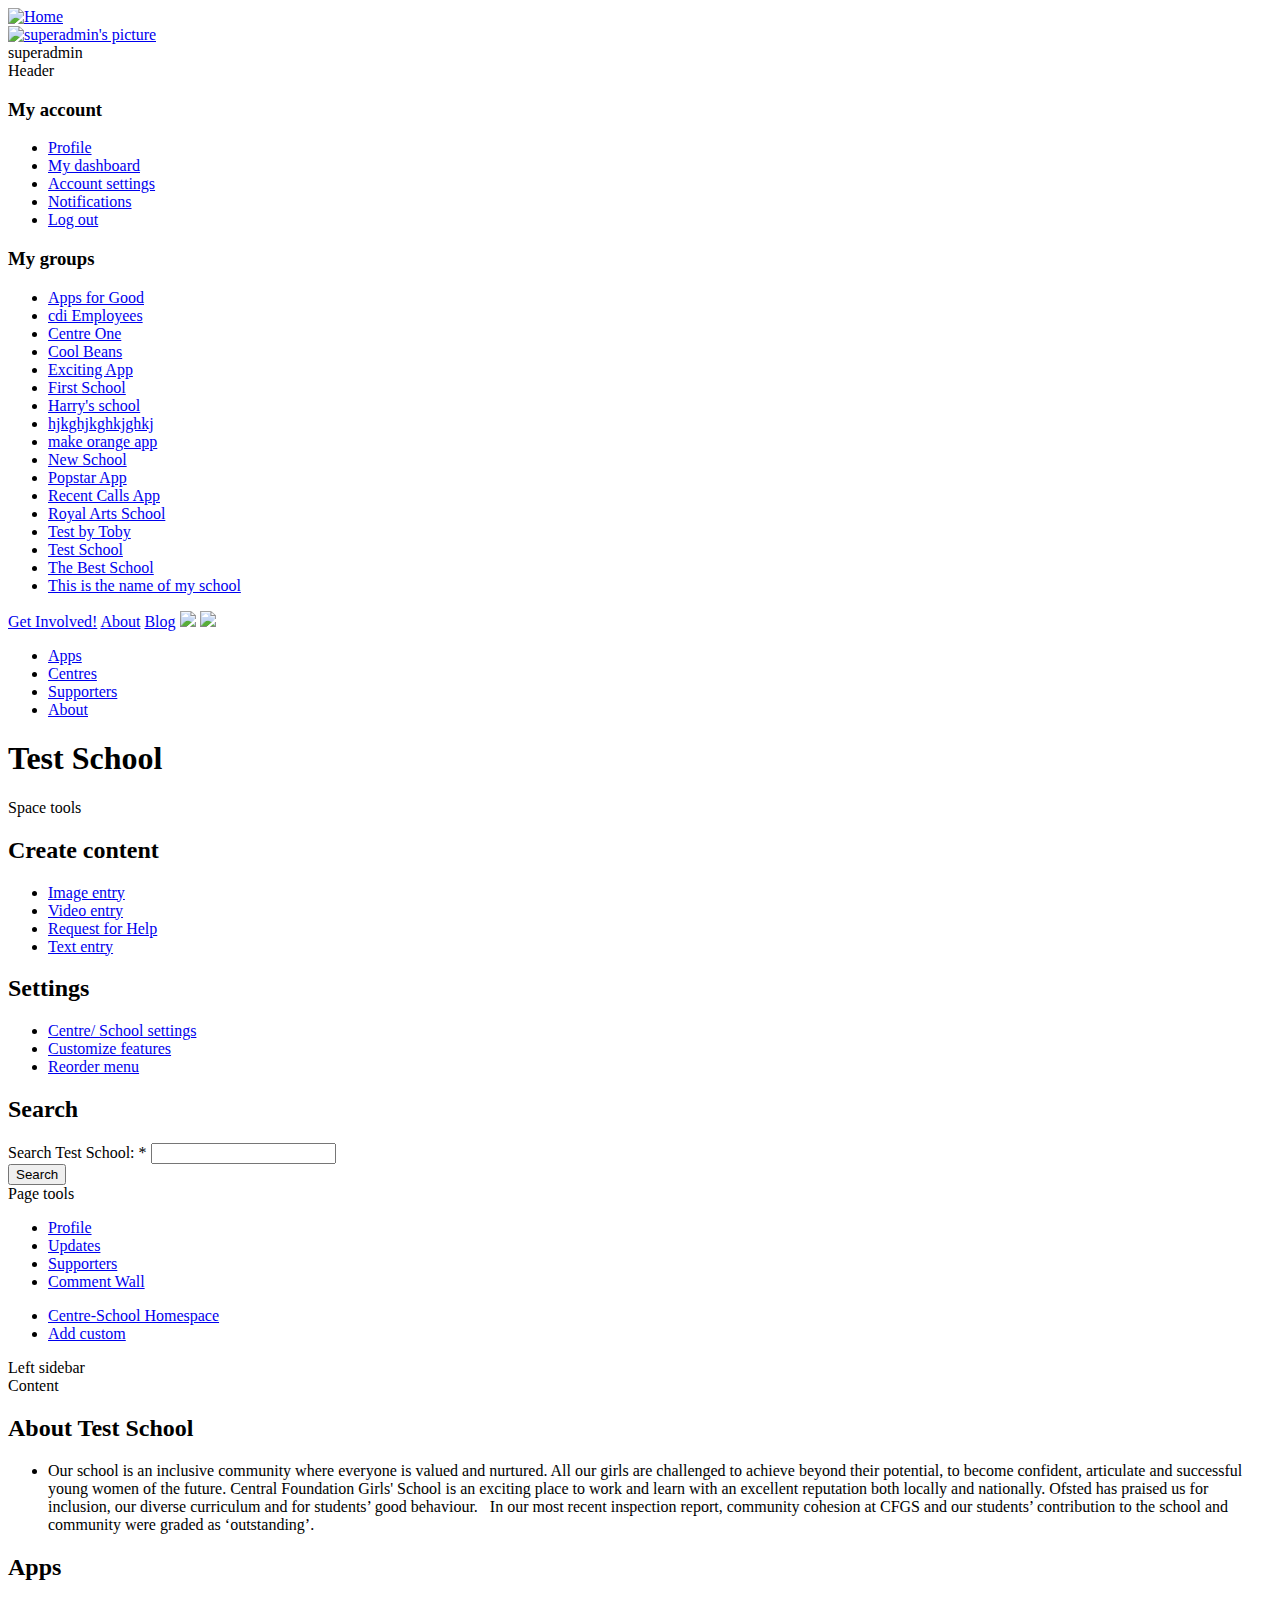
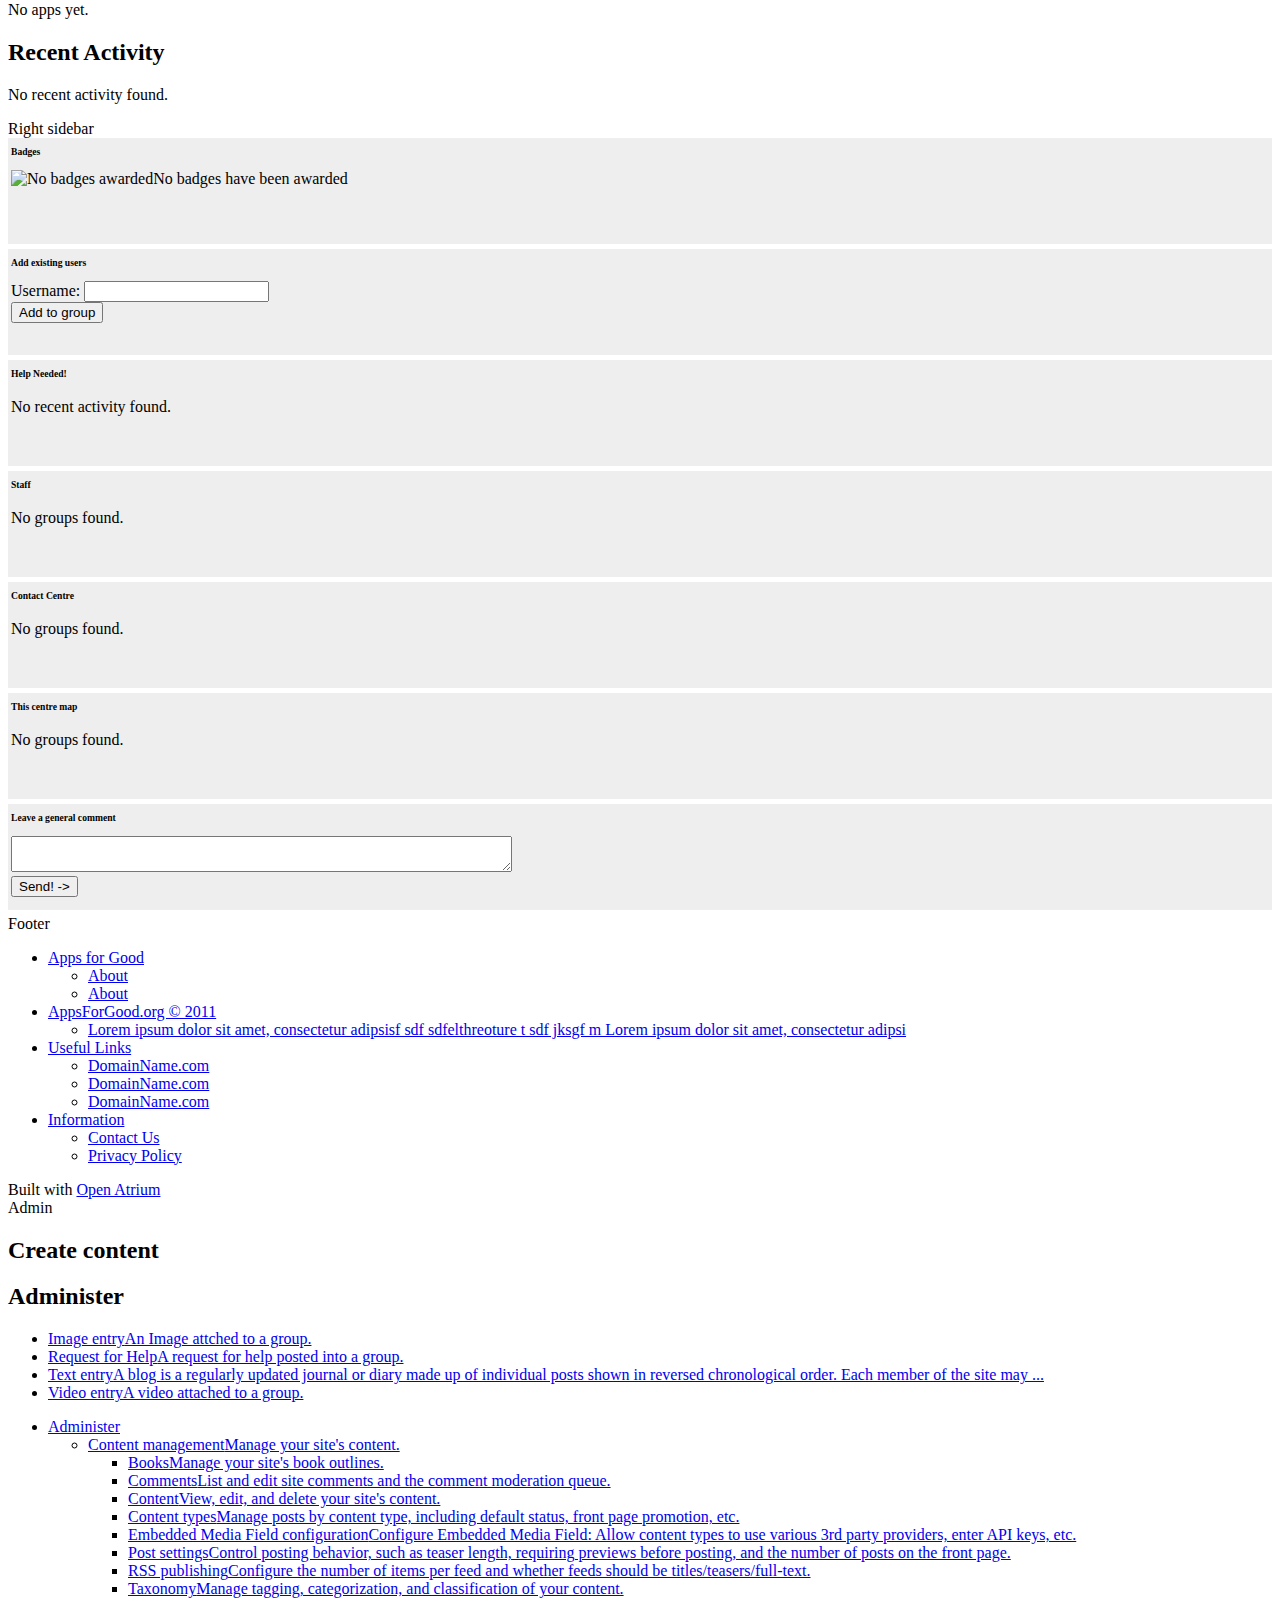
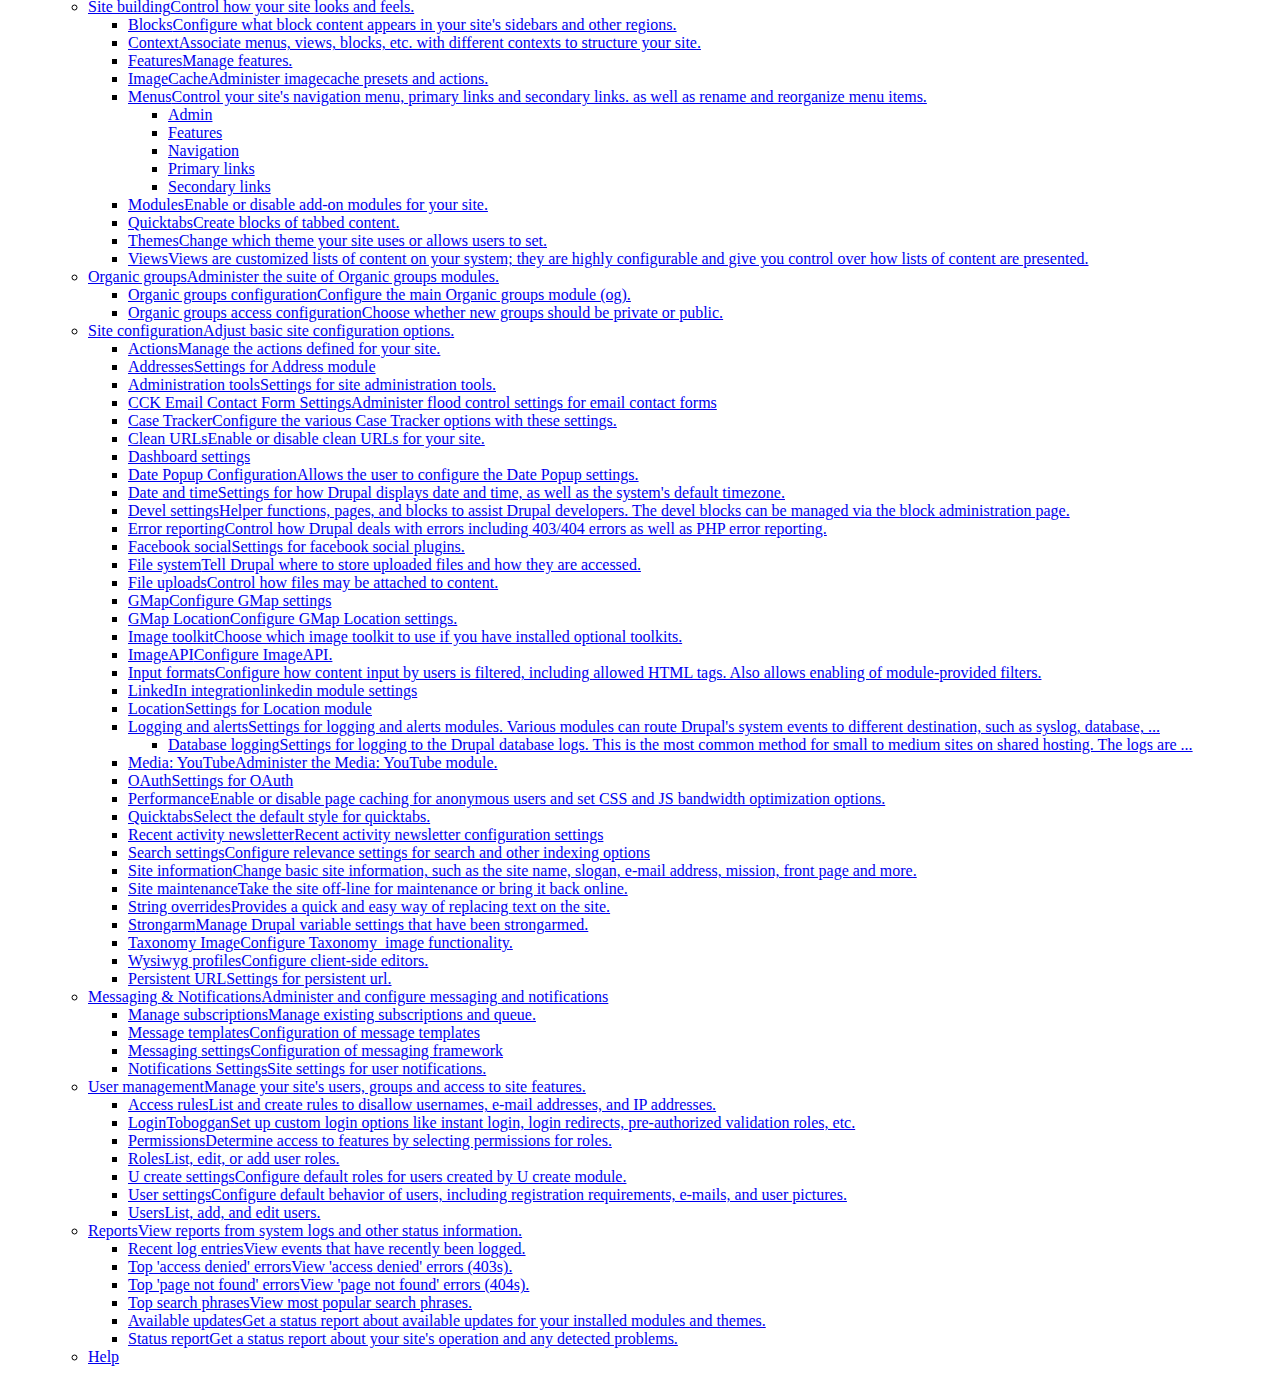
==== commit 35f3eb7b: "Hide linkedin 403 message" ====
--- a/centre.html
+++ b/centre.html
@@ -323,9 +323,9 @@
   </div> 
  
 <div id='page' class='clear-block limiter page-content'> 
-      <div id='console' class='clear-block'><div class="messages status"> 
+      <!-- <div id='console' class='clear-block'><div class="messages status"> 
 Linkedin debug : 401 : No LinkedIn account is associated with this user</div> 
-</div> 
+</div>  -->
   
   <div id='content'> 
   
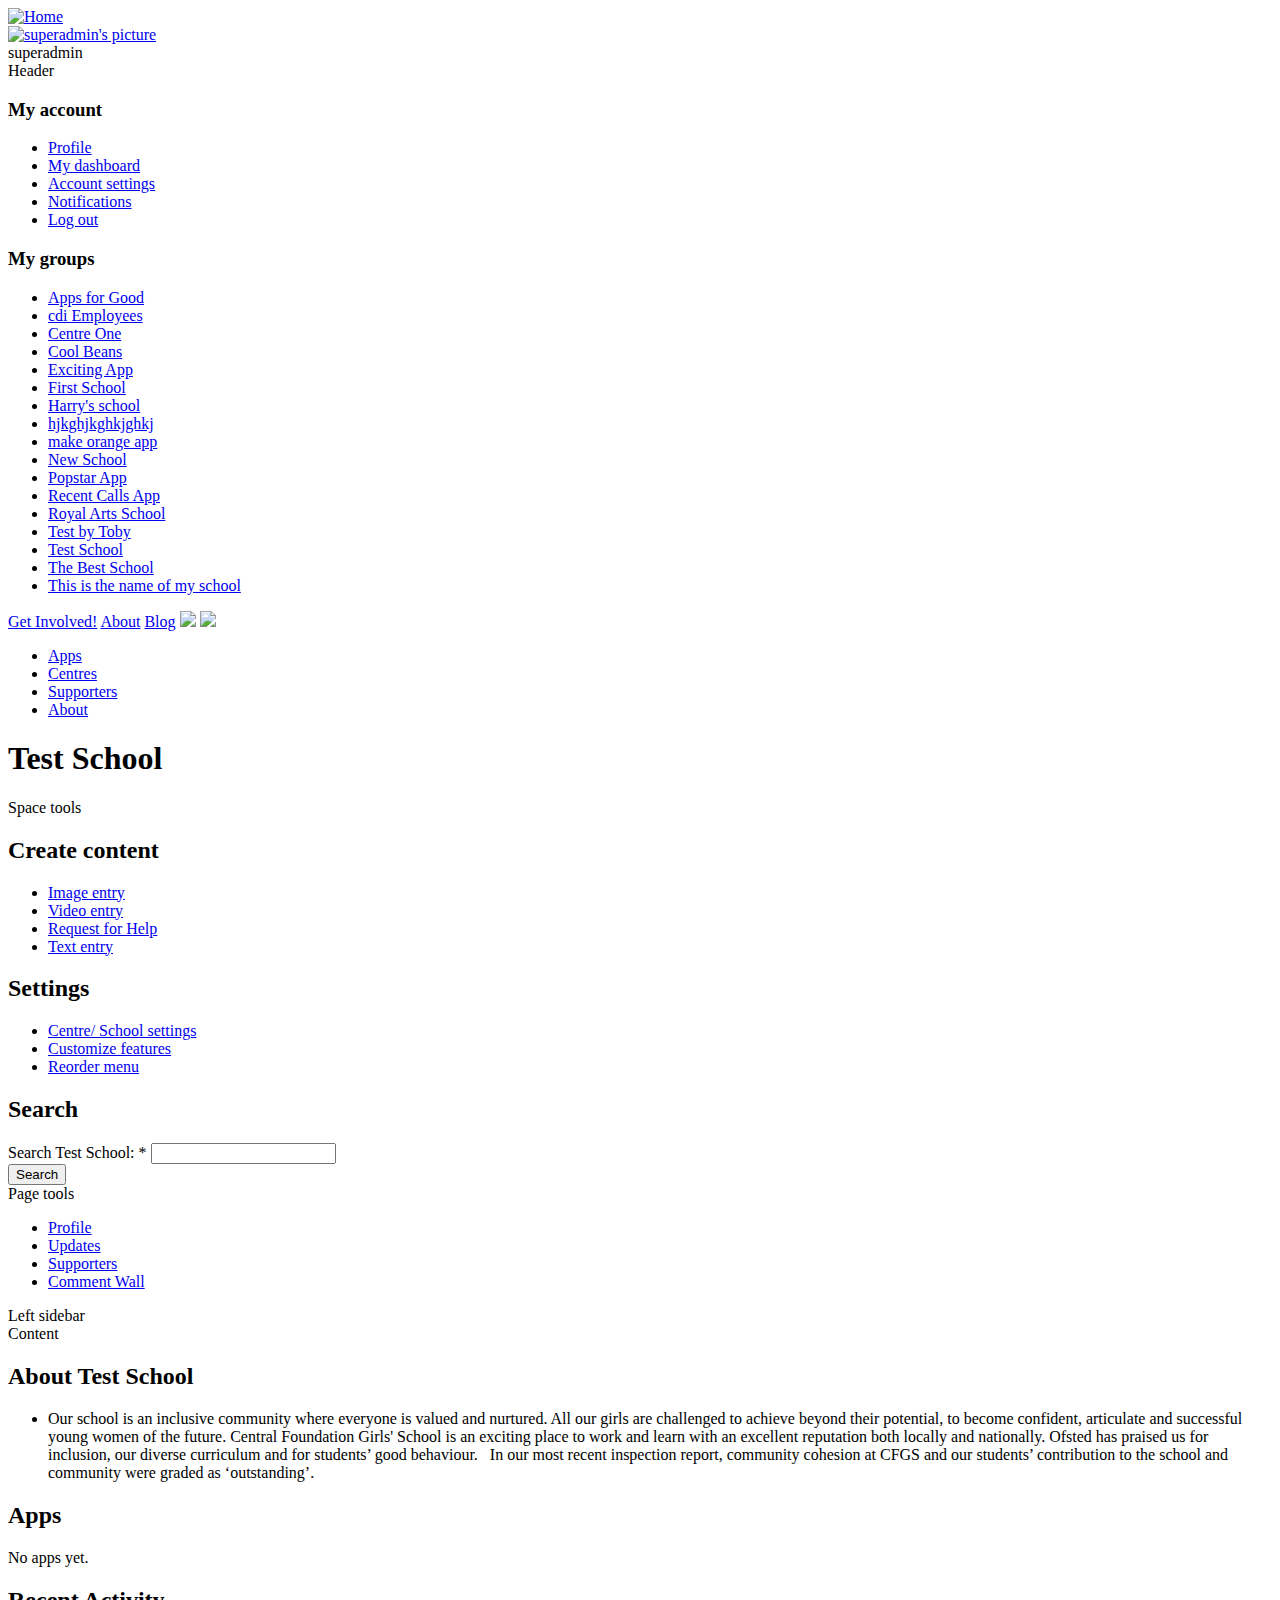
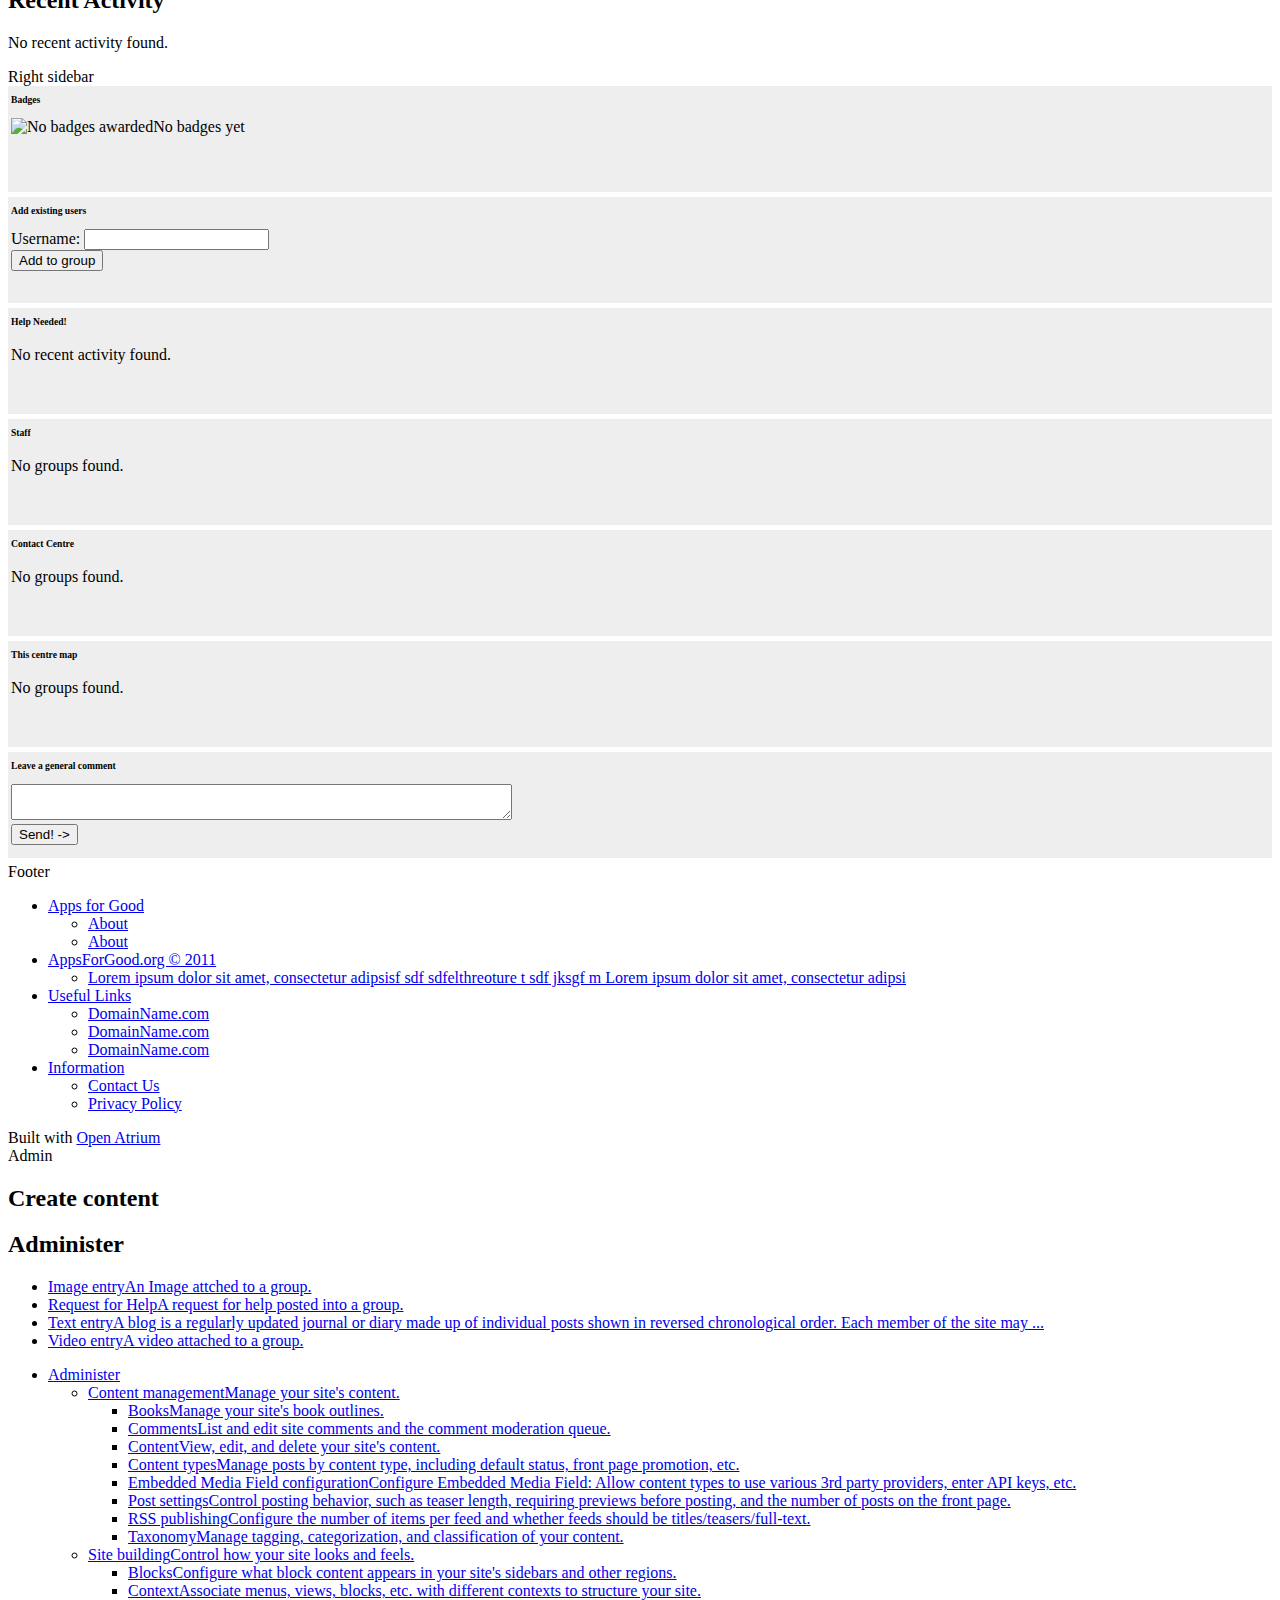
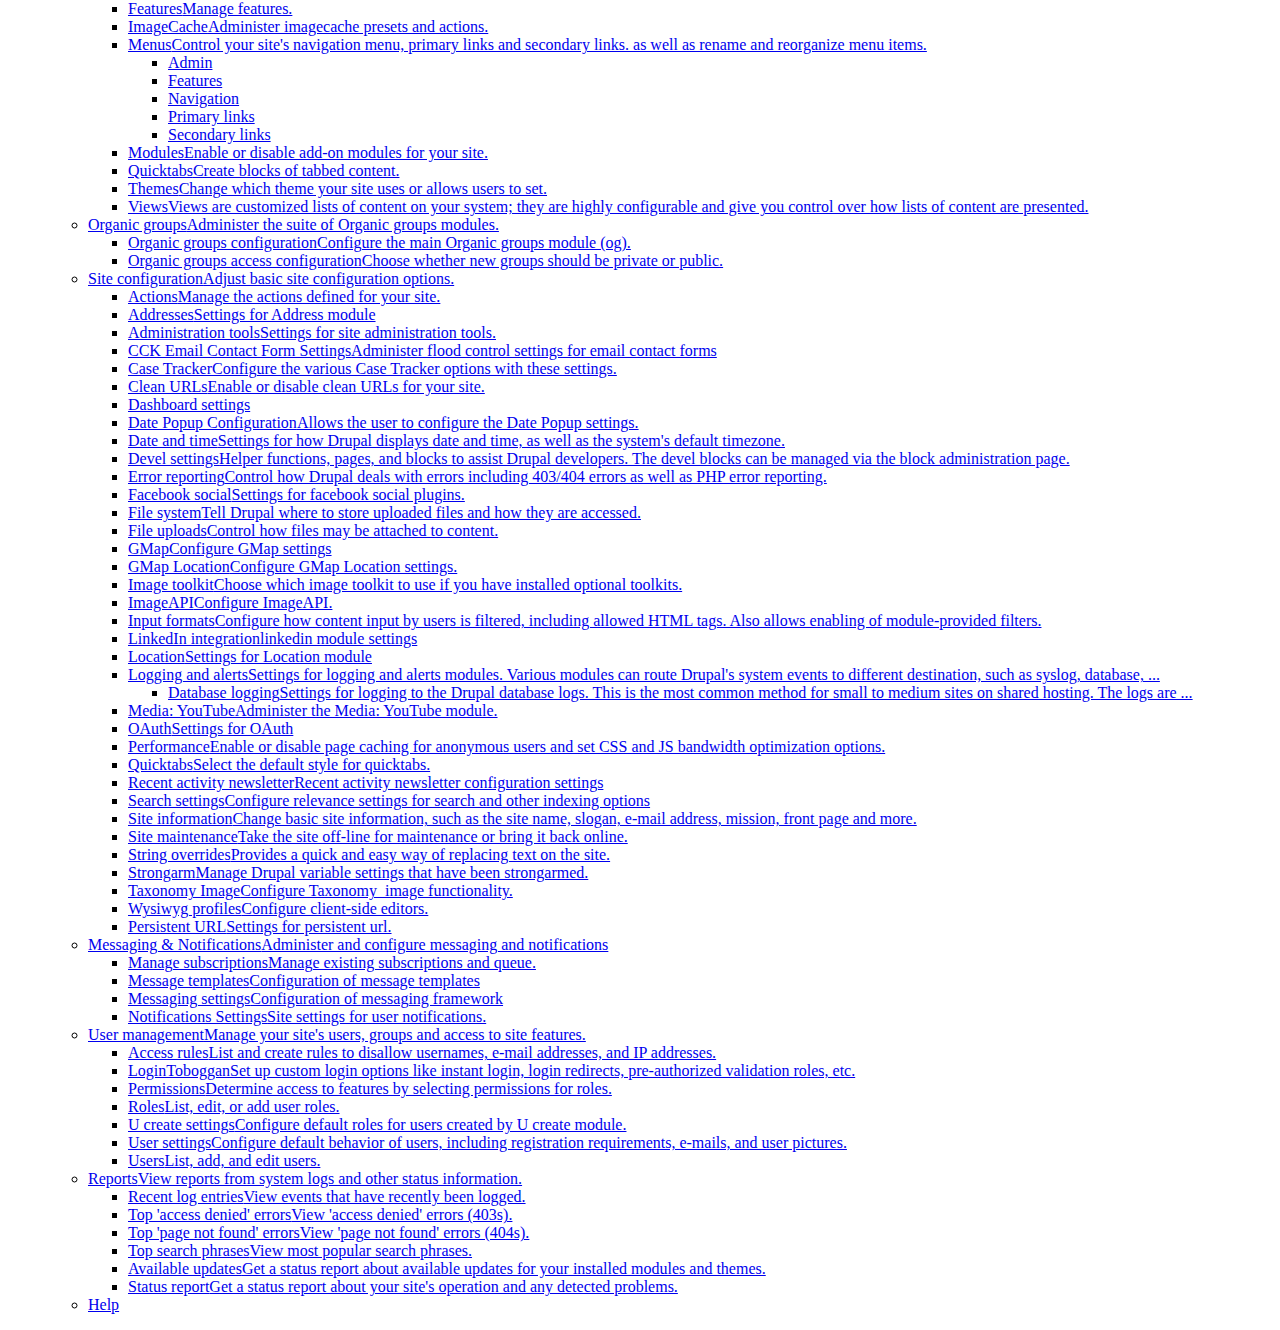
==== commit e9f01198: "Comment out #primary-tabs. Change no badges copy" ====
--- a/centre.html
+++ b/centre.html
@@ -330,9 +330,9 @@
   <div id='content'> 
   
           <div id='tabs'> 
-        <div class='page-tabs limiter clear-block'><ul class='links primary-tabs'><li class="active" ><a href="http://apps4good.neontribe.org/test-school/dashboard" class="active">Centre-School Homespace</a></li> 
+        <!-- <div class='page-tabs limiter clear-block'><ul class='links primary-tabs'><li class="active" ><a href="http://apps4good.neontribe.org/test-school/dashboard" class="active">Centre-School Homespace</a></li> 
 <li ><a href="http://apps4good.neontribe.org/test-school/dashboard/add">Add custom</a></li> 
-</ul></div> 
+</ul></div>  -->
               </div> 
     	
 	      <div id='left' class='clear-block'>  <a class='context-block-region' id='context-block-region-left'>Left sidebar</a> 
@@ -481,7 +481,7 @@
   
       <div class="view-empty"> 
       <div class="badges-empty"> 
-<img src="http://apps4good.neontribe.org/sites/all/themes/rubik/afg/images/afg/badges/none.png" alt="No badges awarded"><span>No badges have been awarded</span> 
+<img src="http://apps4good.neontribe.org/sites/all/themes/rubik/afg/images/afg/badges/none.png" alt="No badges awarded"><span>No badges yet</span> 
 </div>    </div> 
   
   
